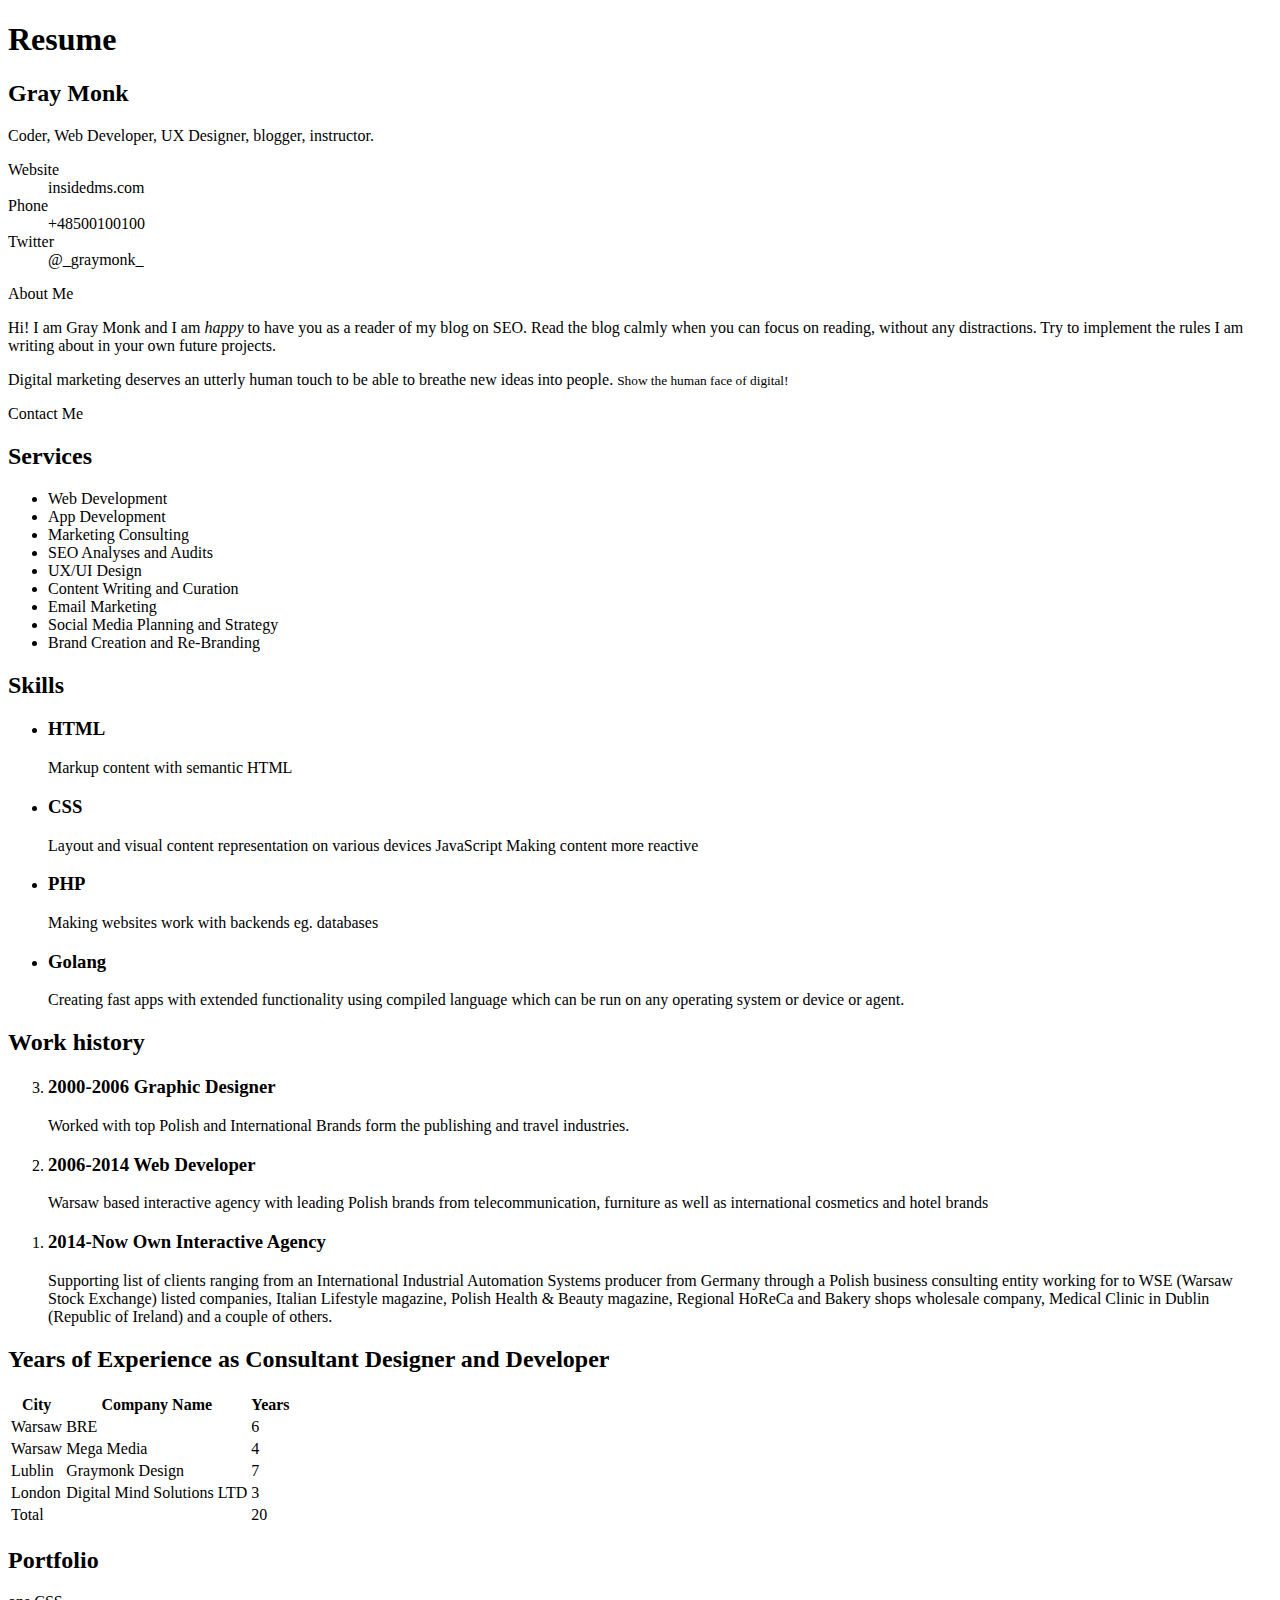
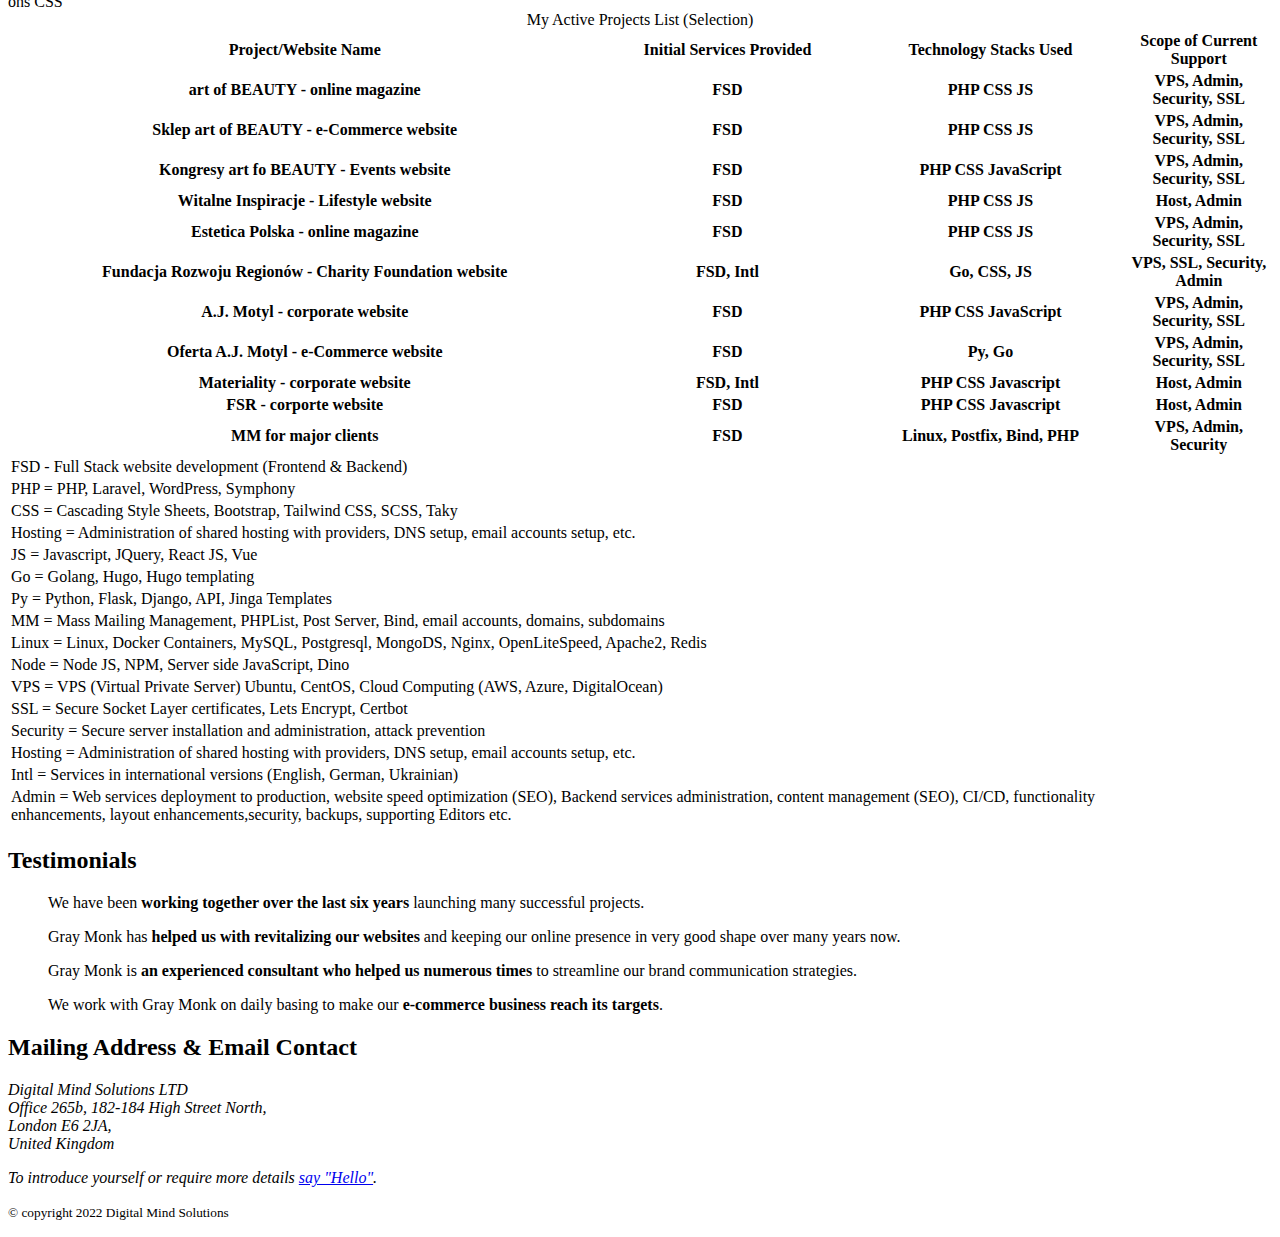
==== index.html @ bf6fc825 "final version of html-text section" ====
<!DOCTYPE html>
<html lang="en">

<head>
    <meta charset="UTF-8">
    <title>Gray Monk | Resume</title>
</head>

<body>
    <main>
        <h1>Resume</h1>
        <section>
            <h2>Gray Monk</h2>
            <p>
                Coder, Web Developer, UX Designer, blogger, instructor.
            </p>
            <dl>
                <dt>Website</dt>
                <dd>insidedms.com</dd>
                <dt>Phone</dt>
                <dd>+48500100100</dd>
                <dt>Twitter</dt>
                <dd>@_graymonk_</dd>
            </dl>
        </section>
        <article>
            <header>About Me</header>
            <p>
                Hi! I am Gray Monk and I am <em>happy</em> to have you as a reader of my blog on SEO. Read the blog
                calmly when
                you
                can
                focus on reading, without any distractions. Try to implement the rules I am writing about in your own
                future
                projects.
            </p>
            <aside>
                <p>
                    Digital marketing deserves an utterly human touch to be able to breathe new ideas into people.
                    <small>Show the human face of digital!</small>
                </p>
            </aside>
            <footer>
                Contact Me
            </footer>
        </article>
        <section>
            <h2>Services</h2>
            <ul>
                <li>Web Development</li>
                <li>App Development</li>
                <li>Marketing Consulting</li>
                <li>SEO Analyses and Audits</li>
                <li>UX/UI Design</li>
                <li>Content Writing and Curation</li>
                <li>Email Marketing</li>
                <li>Social Media Planning and Strategy</li>
                <li>Brand Creation and Re-Branding</li>
            </ul>
        </section>
        <section>
            <h2>Skills</h2>
            <ul>
                <li>
                    <h3>HTML</h3>
                    <p>Markup content with semantic HTML
                    </p>
                </li>
                <li>
                    <h3>CSS</h3>
                    <p>Layout and visual content representation on various devices
                        JavaScript
                        Making content more reactive</p>
                </li>
                <li>
                    <h3>PHP</h3>
                    <p>Making websites work with backends eg. databases
                    </p>
                </li>
                <li>
                    <h3>Golang</h3>
                    <p>Creating fast apps with extended functionality using compiled language which can be run on any
                        operating
                        system
                        or device or agent.
                    </p>
                </li>
            </ul>
        </section>
        <section>
            <h2>Work history</h2>
            <ol reversed>
                <li>
                    <h3><span>2000-2006</span> Graphic Designer</h3>
                    <p>Worked with top Polish and International Brands form the publishing and travel industries.</p>
                </li>
                <li>
                    <h3><span>2006-2014</span> Web Developer</h3>
                    <p>
                        Warsaw based interactive agency with leading Polish brands from telecommunication, furniture as
                        well
                        as
                        international cosmetics and hotel brands
                    </p>
                </li>
                <li>
                    <h3><span>2014-Now</span> Own Interactive Agency</h3>
                    <p>Supporting list of clients ranging from an International Industrial Automation Systems producer
                        from
                        Germany
                        through a Polish business consulting entity working for to WSE (Warsaw Stock Exchange) listed
                        companies,
                        Italian
                        Lifestyle magazine, Polish Health & Beauty magazine, Regional HoReCa and Bakery shops
                        wholesale company, Medical Clinic in Dublin (Republic of Ireland) and a couple of others.
                    </p>
                </li>
            </ol>
        </section>
        <section>
            <h2>Years of Experience as Consultant Designer and Developer</h2>
            <table>
                <thead>
                    <tr>
                        <th>City</th>
                        <th>Company Name</th>
                        <th>Years</th>
                    </tr>
                </thead>
                <tbody>
                    <tr>
                        <td>Warsaw</td>
                        <td>BRE</td>
                        <td>6</td>
                    </tr>
                    <tr>
                        <td>Warsaw</td>
                        <td>Mega Media</td>
                        <td>4</td>
                    </tr>
                    <tr>
                        <td>Lublin</td>
                        <td>Graymonk Design</td>
                        <td>7</td>
                    </tr>
                    <tr>
                        <td>London</td>
                        <td>Digital Mind Solutions LTD</td>
                        <td>3</td>
                    </tr>
                </tbody>
                <tfoot>
                    <tr>
                        <td colspan="2">Total</td>
                        <td>20</td>
                    </tr>
                </tfoot>
            </table>
        </section>
        <section>
            <h2>Portfolio</h2>
            <table>
                <caption>My Active Projects List (Selection)
                </caption>
                <thead>
                    <tr>
                        <th>Project/Website Name</th>
                        <th>Initial Services Provided</th>
                        <th>Technology Stacks Used</th>
                        <th>Scope of Current Support </th>
                    </tr>
                </thead>
                <tbody>
                    <tr>
                        <th>art of BEAUTY - online magazine</th>
                        <th>FSD</th>
                        <th>PHP CSS JS</th>
                        <th>VPS, Admin, Security, SSL</th>
                    </tr>
                    <tr>
                        <th>Sklep art of BEAUTY - e-Commerce website</th>
                        <th>FSD</th>
                        <th>PHP CSS JS</th>
                        <th>VPS, Admin, Security, SSL</th>
                    </tr>
                    <tr>
                        <th> Kongresy art fo BEAUTY - Events website</th>
                        <th>FSD</th>
                        <th>PHP CSS JavaScript</th>
                        <th>VPS, Admin, Security, SSL</th>
                    </tr>
                    <tr>
                        <th> Witalne Inspiracje - Lifestyle website</th>
                        <th>FSD</th>
                        <th>PHP CSS JS</th>
                        <th>Host, Admin</th>
                    </tr>
                    <tr>
                        <th>Estetica Polska - online magazine</th>
                        <th>FSD</th>
                        <th>PHP CSS JS</th>
                        <th>VPS, Admin, Security, SSL</th>
                    </tr>
                    <tr>
                        <th>Fundacja Rozwoju Regionów - Charity Foundation website</th>
                        <th>FSD, Intl</th>
                        <th>Go, CSS, JS</th>
                        <th>VPS, SSL, Security, Admin</th>
                    </tr>
                    <tr>
                        <th>A.J. Motyl - corporate website</th>
                        <th>FSD</th>
                        <th>PHP CSS JavaScript</th>
                        <th>VPS, Admin, Security, SSL</th>
                    </tr>
                    <tr>
                        <th>Oferta A.J. Motyl - e-Commerce website</th>
                        <th>FSD</th>
                        <th>Py, Go</th>
                        <th>VPS, Admin, Security, SSL</th>
                    </tr>
                    <tr>
                        <th>Materiality - corporate website </th>
                        <th>FSD, Intl</th>
                        <th>PHP CSS Javascript</th>
                        <th>Host, Admin</th>
                    </tr>
                    <tr>
                        <th>FSR - corporte website</th>
                        <th>FSD</th>
                        <th>PHP CSS Javascript</th>
                        <th>Host, Admin</th>
                    </tr>
                    <tr>
                        <th>MM for major clients </th>
                        <th>FSD</th>
                        <th>Linux, Postfix, Bind, PHP</th>
                        <th>VPS, Admin, Security</th>
                    </tr>
                </tbody>
                <tfoot>
                    <tr>
                        <td colspan="3">FSD - Full Stack website development (Frontend & Backend)</td>
                    </tr>
                    <tr>
                        <td colspan="3">PHP = PHP, Laravel, WordPress, Symphony</td>
                    </tr>
                    <tr>
                        <td colspan="3">CSS = Cascading Style Sheets, Bootstrap, Tailwind CSS, SCSS, Taky
                    <tr>
                        <td colspan="3">Hosting = Administration of shared hosting with providers, DNS setup, email
                            accounts setup, etc. </td>
                    </tr>ons CSS</td>
                    </tr>
                    <tr>
                        <td colspan="3">JS = Javascript, JQuery, React JS, Vue </td>
                    </tr>
                    <tr>
                        <td colspan="3">Go = Golang, Hugo, Hugo templating </td>
                    </tr>
                    <tr>
                        <td colspan="3">Py = Python, Flask, Django, API, Jinga Templates </td>
                    </tr>
                    <tr>
                        <td colspan="3">MM = Mass Mailing Management, PHPList, Post Server, Bind, email accounts,
                            domains,
                            subdomains</td>
                    </tr>
                    <tr>
                        <td colspan="3">Linux = Linux, Docker Containers, MySQL, Postgresql, MongoDS, Nginx,
                            OpenLiteSpeed,
                            Apache2,
                            Redis
                        </td>
                    </tr>
                    <tr>
                        <td colspan="3">Node = Node JS, NPM, Server side JavaScript, Dino</td>
                    </tr>
                    <tr>
                        <td colspan="3">VPS = VPS (Virtual Private Server) Ubuntu, CentOS, Cloud Computing (AWS, Azure,
                            DigitalOcean)</td>
                    </tr>
                    <tr>
                        <td colspan="3">SSL = Secure Socket Layer certificates, Lets Encrypt, Certbot</td>
                    </tr>
                    <tr>
                        <td colspan="3">Security = Secure server installation and administration, attack prevention</td>
                    </tr>
                    <tr>
                        <td colspan="3">Hosting = Administration of shared hosting with providers, DNS setup, email
                            accounts setup, etc. </td>
                    </tr>
                    <tr>
                        <td colspan="3">Intl = Services in international versions (English, German, Ukrainian) </td>
                    </tr>
                    <tr>
                        <td colspan="3">Admin = Web services deployment to production, website speed optimization (SEO),
                            Backend
                            services administration, content management (SEO),
                            CI/CD,
                            functionality enhancements, layout
                            enhancements,security, backups, supporting Editors etc.
                        </td>
                    </tr>
                </tfoot>
            </table>
        </section>
        </section>
        <section>
            <h2>Testimonials</h2>
            <blockquote>
                <p>We have been <strong>working together over the last six years</strong> launching many successful
                    projects.</p>
            </blockquote>
            <blockquote>
                <p>Gray Monk has <strong>helped us with revitalizing our websites</strong> and keeping our online
                    presence in very good
                    shape
                    over many years now.</p>
            </blockquote>
            <blockquote>
                <p>
                    Gray Monk is <strong>an experienced consultant who helped us numerous times</strong> to streamline
                    our brand
                    communication
                    strategies.
                </p>
            </blockquote>
            <blockquote>
                <p>We work with Gray Monk on daily basing to make our <strong>e-commerce business reach its
                        targets</strong>.</p>
            </blockquote>
        </section>
        <section>
            <h2>Mailing Address & Email Contact</h2>
            <address>
                <p>
                    Digital Mind Solutions LTD<br>
                    Office 265b, 182-184 High Street North,<br>
                    London E6 2JA,<br>
                    United Kingdom
                </p>
            </address>
        </section>
        <footer>
            <address>
                <p>
                    To introduce yourself or require more details
                    <a href="mailto:hello@insidedms.com">say "Hello"</a>.
                </p>
            </address>
            <p><small>© copyright 2022 Digital Mind Solutions</small></p>
        </footer>
    </main>

</body>

</html>
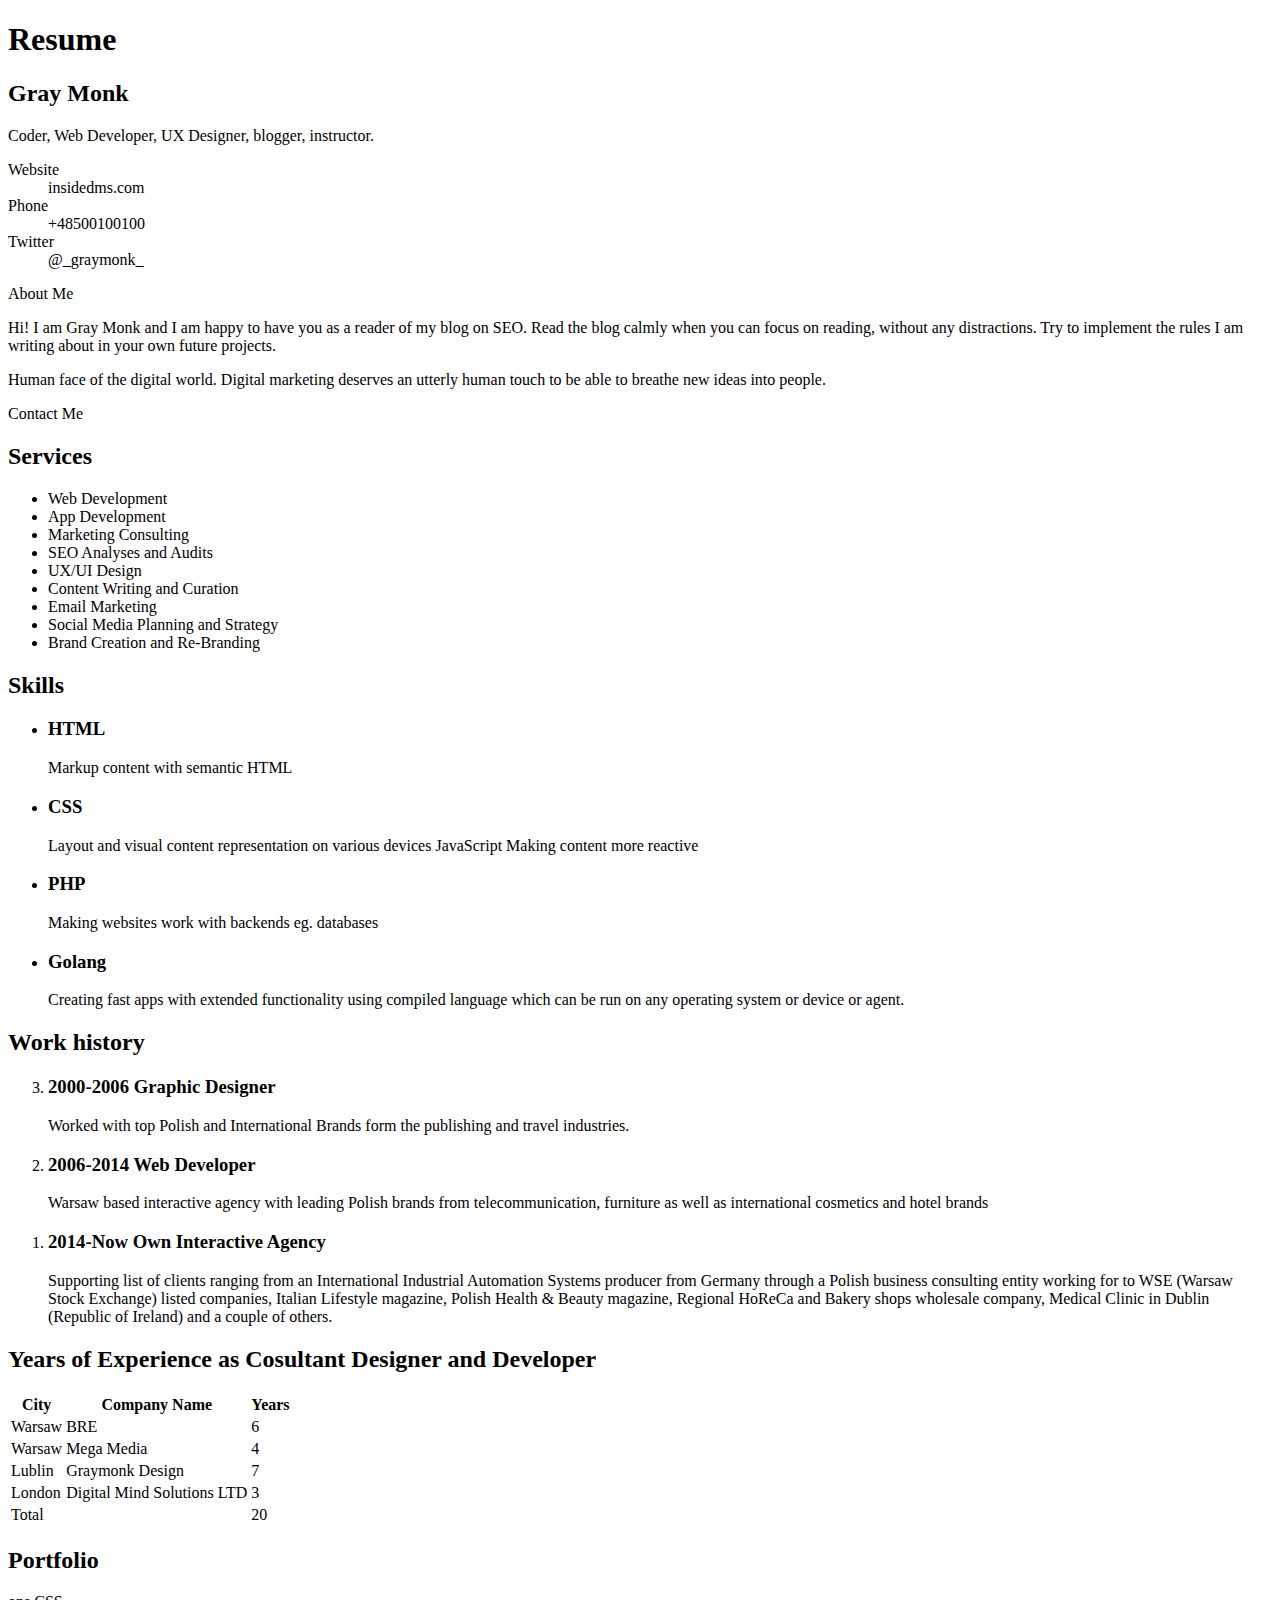
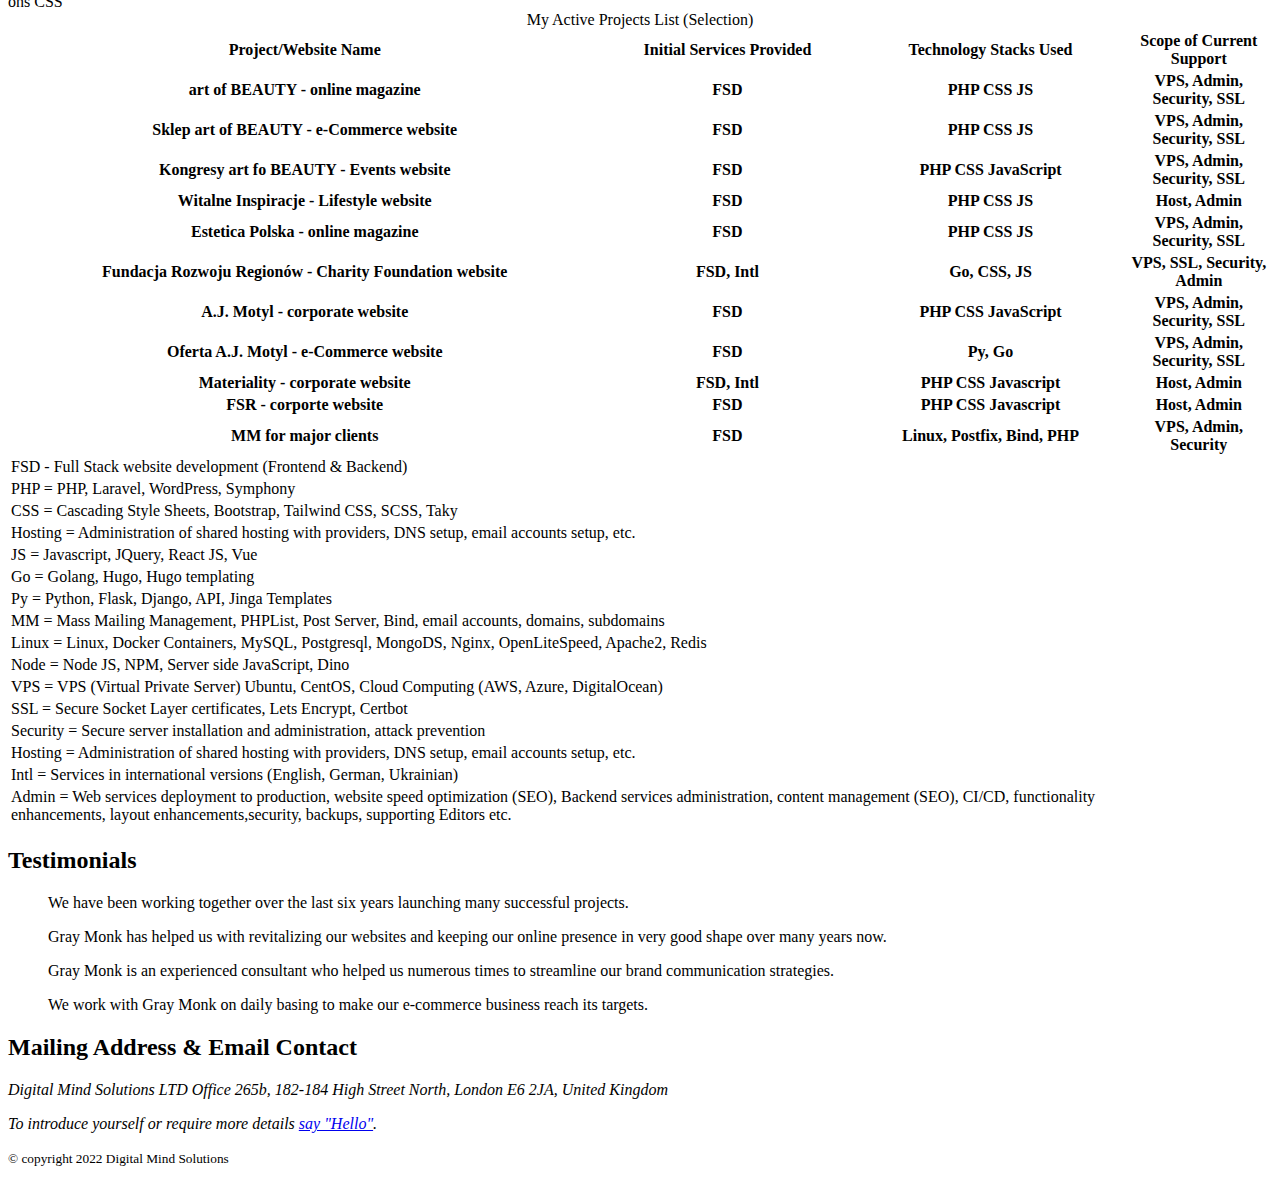
==== commit 1ce84b8d: "initial commit of browser-dom branch, all css removed" ====
--- a/index.html
+++ b/index.html
@@ -26,8 +26,7 @@
         <article>
             <header>About Me</header>
             <p>
-                Hi! I am Gray Monk and I am <em>happy</em> to have you as a reader of my blog on SEO. Read the blog
-                calmly when
+                Hi! I am Gray Monk and I am happy to have you as a reader of my blog on SEO. Read the blog calmly when
                 you
                 can
                 focus on reading, without any distractions. Try to implement the rules I am writing about in your own
@@ -36,8 +35,8 @@
             </p>
             <aside>
                 <p>
+                    Human face of the digital world.
                     Digital marketing deserves an utterly human touch to be able to breathe new ideas into people.
-                    <small>Show the human face of digital!</small>
                 </p>
             </aside>
             <footer>
@@ -118,7 +117,7 @@
             </ol>
         </section>
         <section>
-            <h2>Years of Experience as Consultant Designer and Developer</h2>
+            <h2>Years of Experience as Cosultant Designer and Developer</h2>
             <table>
                 <thead>
                     <tr>
@@ -309,35 +308,31 @@
         <section>
             <h2>Testimonials</h2>
             <blockquote>
-                <p>We have been <strong>working together over the last six years</strong> launching many successful
-                    projects.</p>
+                <p>We have been working together over the last six years launching many successful projects.</p>
             </blockquote>
             <blockquote>
-                <p>Gray Monk has <strong>helped us with revitalizing our websites</strong> and keeping our online
-                    presence in very good
+                <p>Gray Monk has helped us with revitalizing our websites and keeping our online presence in very good
                     shape
                     over many years now.</p>
             </blockquote>
             <blockquote>
                 <p>
-                    Gray Monk is <strong>an experienced consultant who helped us numerous times</strong> to streamline
-                    our brand
+                    Gray Monk is an experienced consultant who helped us numerous times to streamline our brand
                     communication
                     strategies.
                 </p>
             </blockquote>
             <blockquote>
-                <p>We work with Gray Monk on daily basing to make our <strong>e-commerce business reach its
-                        targets</strong>.</p>
+                <p>We work with Gray Monk on daily basing to make our e-commerce business reach its targets.</p>
             </blockquote>
         </section>
         <section>
             <h2>Mailing Address & Email Contact</h2>
             <address>
                 <p>
-                    Digital Mind Solutions LTD<br>
-                    Office 265b, 182-184 High Street North,<br>
-                    London E6 2JA,<br>
+                    Digital Mind Solutions LTD
+                    Office 265b, 182-184 High Street North,
+                    London E6 2JA,
                     United Kingdom
                 </p>
             </address>
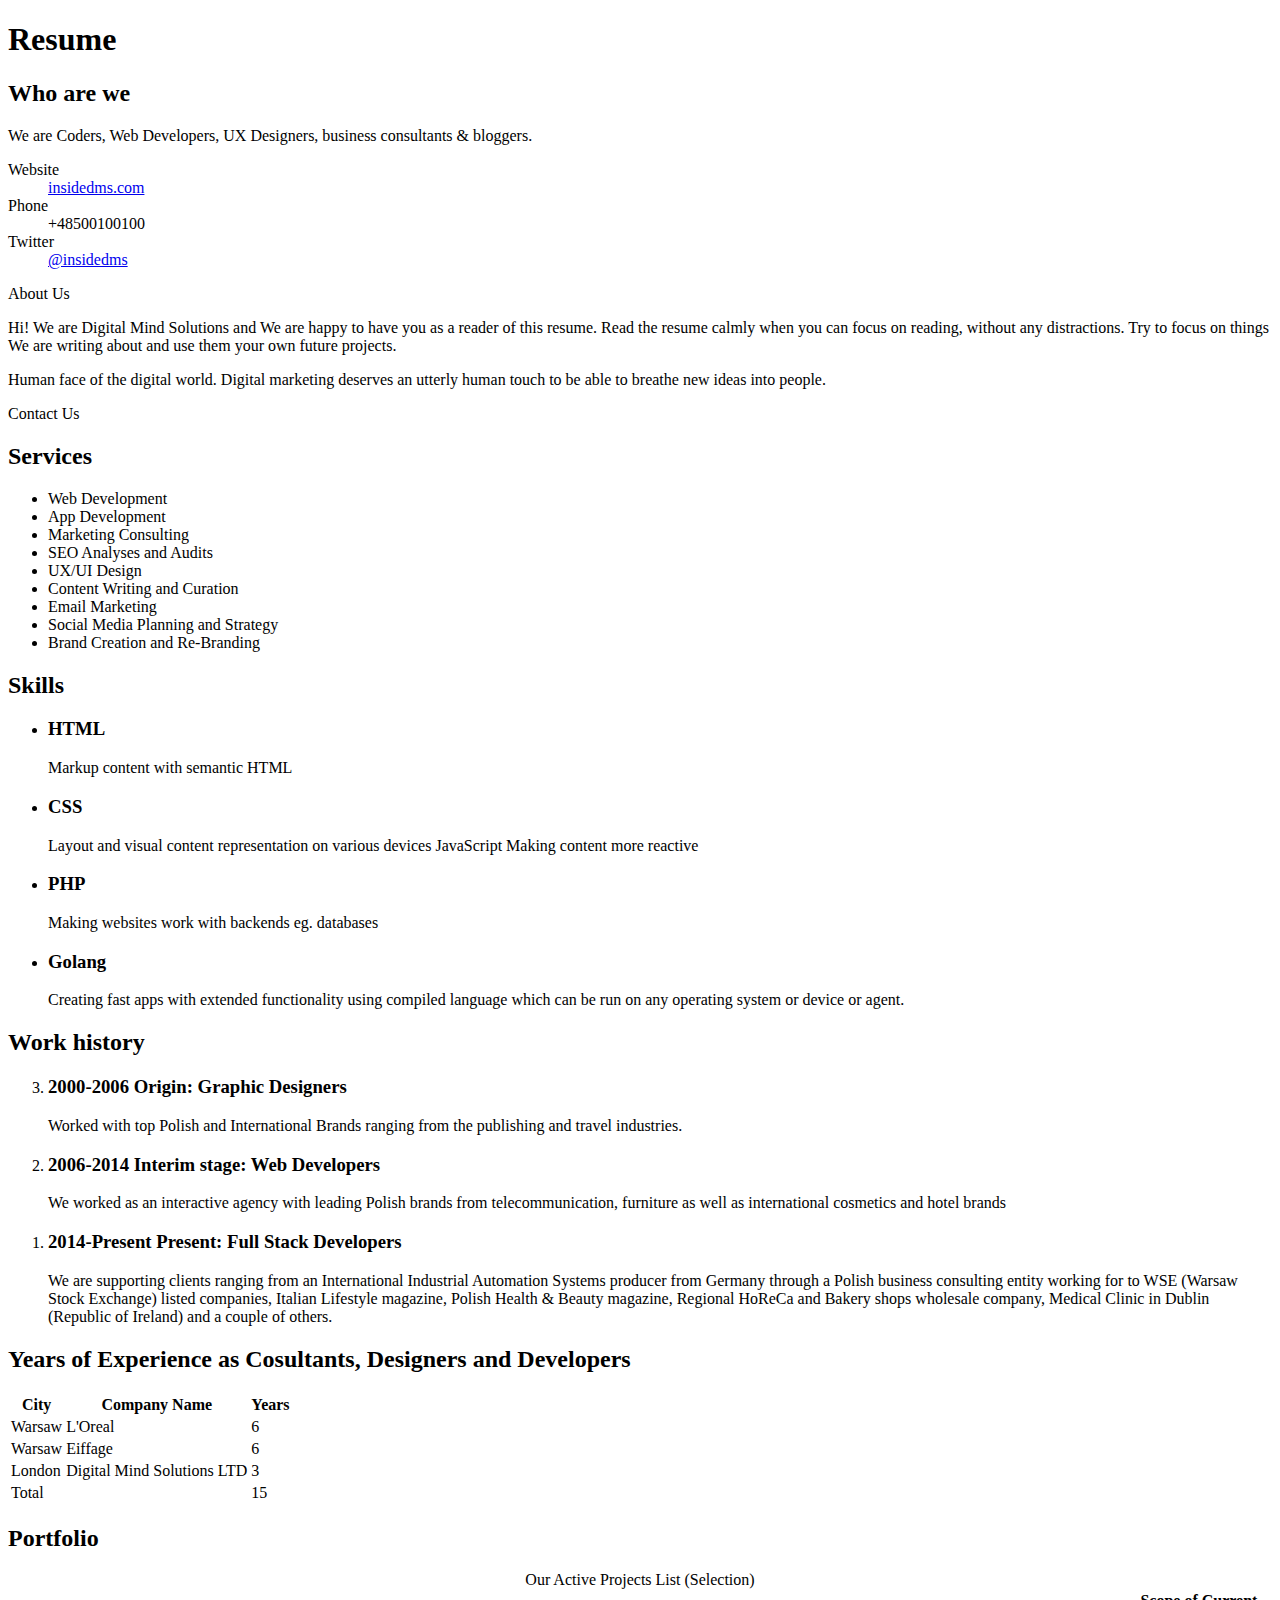
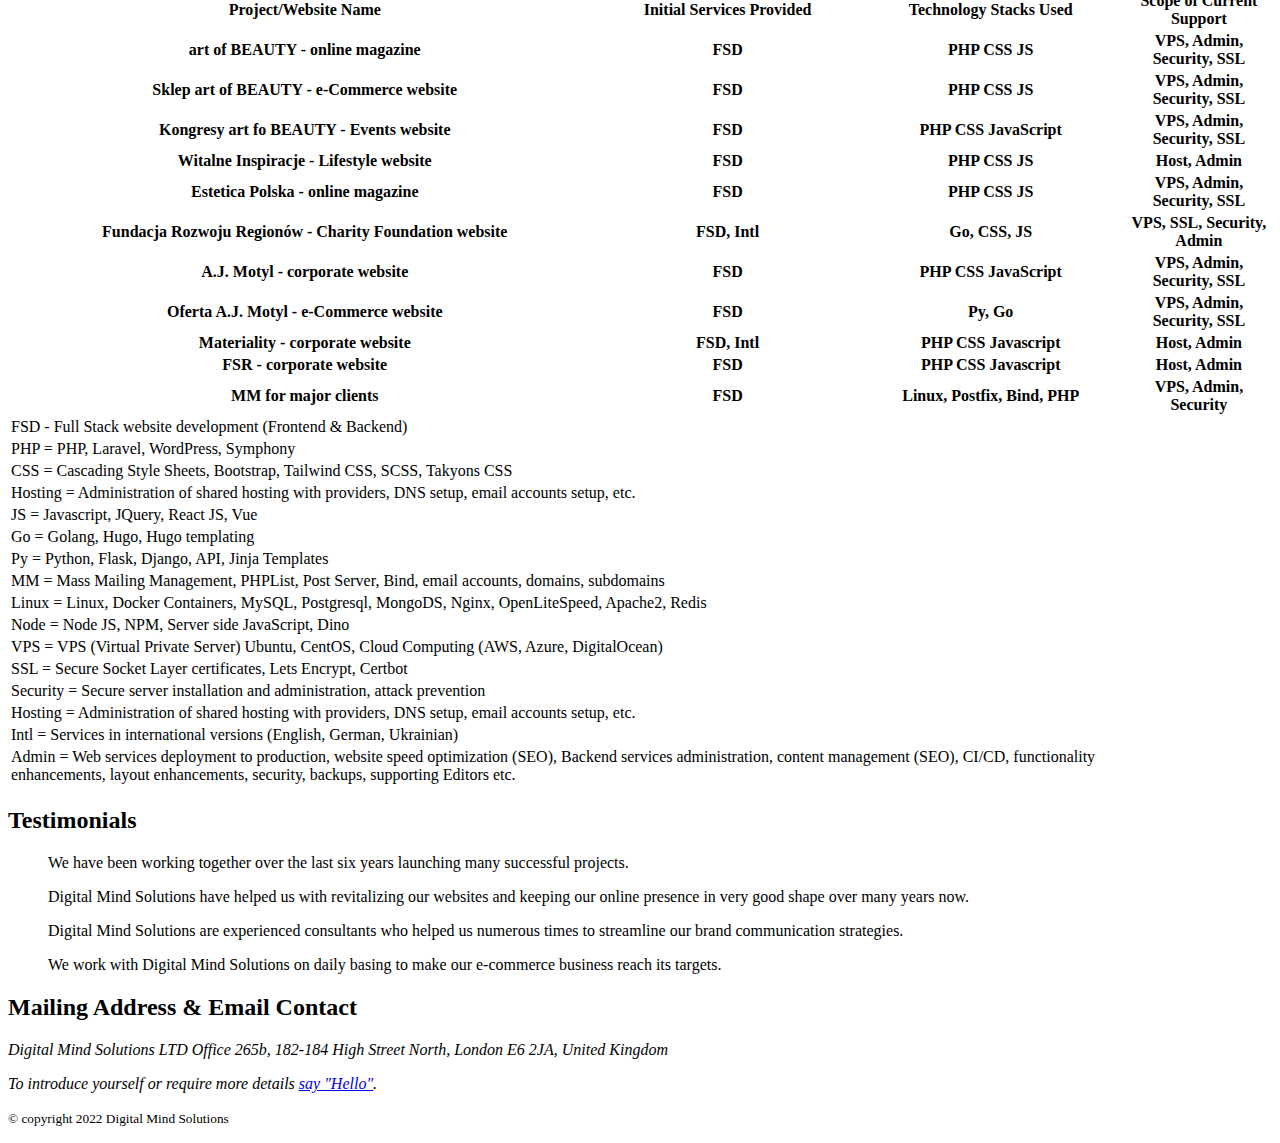
==== commit a5d03c2c: "chnged resume title and content to adjust to DMS data" ====
--- a/index.html
+++ b/index.html
@@ -3,33 +3,35 @@
 
 <head>
     <meta charset="UTF-8">
-    <title>Gray Monk | Resume</title>
+    <title>Digital Mind Solutions | Resume</title>
 </head>
 
 <body>
     <main>
         <h1>Resume</h1>
         <section>
-            <h2>Gray Monk</h2>
+            <h2>Who are we</h2>
             <p>
-                Coder, Web Developer, UX Designer, blogger, instructor.
+                We are Coders, Web Developers, UX Designers, business consultants & bloggers.
             </p>
             <dl>
                 <dt>Website</dt>
-                <dd>insidedms.com</dd>
+                <dd><a href="https://insidedms.com/">insidedms.com</a></dd>
                 <dt>Phone</dt>
                 <dd>+48500100100</dd>
                 <dt>Twitter</dt>
-                <dd>@_graymonk_</dd>
+                <dd><a href="https://twitter.com/insidedms">@insidedms</a></dd>
             </dl>
         </section>
         <article>
-            <header>About Me</header>
+            <header>About Us</header>
             <p>
-                Hi! I am Gray Monk and I am happy to have you as a reader of my blog on SEO. Read the blog calmly when
+                Hi! We are Digital Mind Solutions and We are happy to have you as a reader of this resume. Read the
+                resume calmly when
                 you
                 can
-                focus on reading, without any distractions. Try to implement the rules I am writing about in your own
+                focus on reading, without any distractions. Try to focus on things We are writing about and use them
+                your own
                 future
                 projects.
             </p>
@@ -40,7 +42,7 @@
                 </p>
             </aside>
             <footer>
-                Contact Me
+                Contact Us
             </footer>
         </article>
         <section>
@@ -90,21 +92,23 @@
             <h2>Work history</h2>
             <ol reversed>
                 <li>
-                    <h3><span>2000-2006</span> Graphic Designer</h3>
-                    <p>Worked with top Polish and International Brands form the publishing and travel industries.</p>
-                </li>
-                <li>
-                    <h3><span>2006-2014</span> Web Developer</h3>
+                    <h3><span>2000-2006</span> Origin: Graphic Designers</h3>
+                    <p>Worked with top Polish and International Brands ranging from the publishing and travel
+                        industries.</p>
+                </li>
+                <li>
+                    <h3><span>2006-2014</span> Interim stage: Web Developers</h3>
                     <p>
-                        Warsaw based interactive agency with leading Polish brands from telecommunication, furniture as
+                        We worked as an interactive agency with leading Polish brands from telecommunication, furniture
+                        as
                         well
                         as
                         international cosmetics and hotel brands
                     </p>
                 </li>
                 <li>
-                    <h3><span>2014-Now</span> Own Interactive Agency</h3>
-                    <p>Supporting list of clients ranging from an International Industrial Automation Systems producer
+                    <h3><span>2014-Present</span> Present: Full Stack Developers</h3>
+                    <p>We are supporting clients ranging from an International Industrial Automation Systems producer
                         from
                         Germany
                         through a Polish business consulting entity working for to WSE (Warsaw Stock Exchange) listed
@@ -117,7 +121,7 @@
             </ol>
         </section>
         <section>
-            <h2>Years of Experience as Cosultant Designer and Developer</h2>
+            <h2>Years of Experience as Cosultants, Designers and Developers</h2>
             <table>
                 <thead>
                     <tr>
@@ -129,18 +133,13 @@
                 <tbody>
                     <tr>
                         <td>Warsaw</td>
-                        <td>BRE</td>
+                        <td>L'Oreal</td>
                         <td>6</td>
                     </tr>
                     <tr>
                         <td>Warsaw</td>
-                        <td>Mega Media</td>
-                        <td>4</td>
-                    </tr>
-                    <tr>
-                        <td>Lublin</td>
-                        <td>Graymonk Design</td>
-                        <td>7</td>
+                        <td>Eiffage</td>
+                        <td>6</td>
                     </tr>
                     <tr>
                         <td>London</td>
@@ -151,7 +150,7 @@
                 <tfoot>
                     <tr>
                         <td colspan="2">Total</td>
-                        <td>20</td>
+                        <td>15</td>
                     </tr>
                 </tfoot>
             </table>
@@ -159,7 +158,7 @@
         <section>
             <h2>Portfolio</h2>
             <table>
-                <caption>My Active Projects List (Selection)
+                <caption>Our Active Projects List (Selection)
                 </caption>
                 <thead>
                     <tr>
@@ -225,7 +224,7 @@
                         <th>Host, Admin</th>
                     </tr>
                     <tr>
-                        <th>FSR - corporte website</th>
+                        <th>FSR - corporate website</th>
                         <th>FSD</th>
                         <th>PHP CSS Javascript</th>
                         <th>Host, Admin</th>
@@ -245,11 +244,12 @@
                         <td colspan="3">PHP = PHP, Laravel, WordPress, Symphony</td>
                     </tr>
                     <tr>
-                        <td colspan="3">CSS = Cascading Style Sheets, Bootstrap, Tailwind CSS, SCSS, Taky
+                        <td colspan="3">CSS = Cascading Style Sheets, Bootstrap, Tailwind CSS, SCSS, Takyons CSS
                     <tr>
                         <td colspan="3">Hosting = Administration of shared hosting with providers, DNS setup, email
                             accounts setup, etc. </td>
-                    </tr>ons CSS</td>
+                    </tr>
+                    </td>
                     </tr>
                     <tr>
                         <td colspan="3">JS = Javascript, JQuery, React JS, Vue </td>
@@ -258,7 +258,7 @@
                         <td colspan="3">Go = Golang, Hugo, Hugo templating </td>
                     </tr>
                     <tr>
-                        <td colspan="3">Py = Python, Flask, Django, API, Jinga Templates </td>
+                        <td colspan="3">Py = Python, Flask, Django, API, Jinja Templates </td>
                     </tr>
                     <tr>
                         <td colspan="3">MM = Mass Mailing Management, PHPList, Post Server, Bind, email accounts,
@@ -298,7 +298,7 @@
                             services administration, content management (SEO),
                             CI/CD,
                             functionality enhancements, layout
-                            enhancements,security, backups, supporting Editors etc.
+                            enhancements, security, backups, supporting Editors etc.
                         </td>
                     </tr>
                 </tfoot>
@@ -311,19 +311,22 @@
                 <p>We have been working together over the last six years launching many successful projects.</p>
             </blockquote>
             <blockquote>
-                <p>Gray Monk has helped us with revitalizing our websites and keeping our online presence in very good
+                <p>Digital Mind Solutions have helped us with revitalizing our websites and keeping our online presence
+                    in very good
                     shape
                     over many years now.</p>
             </blockquote>
             <blockquote>
                 <p>
-                    Gray Monk is an experienced consultant who helped us numerous times to streamline our brand
+                    Digital Mind Solutions are experienced consultants who helped us numerous times to streamline our
+                    brand
                     communication
                     strategies.
                 </p>
             </blockquote>
             <blockquote>
-                <p>We work with Gray Monk on daily basing to make our e-commerce business reach its targets.</p>
+                <p>We work with Digital Mind Solutions on daily basing to make our e-commerce business reach its
+                    targets.</p>
             </blockquote>
         </section>
         <section>
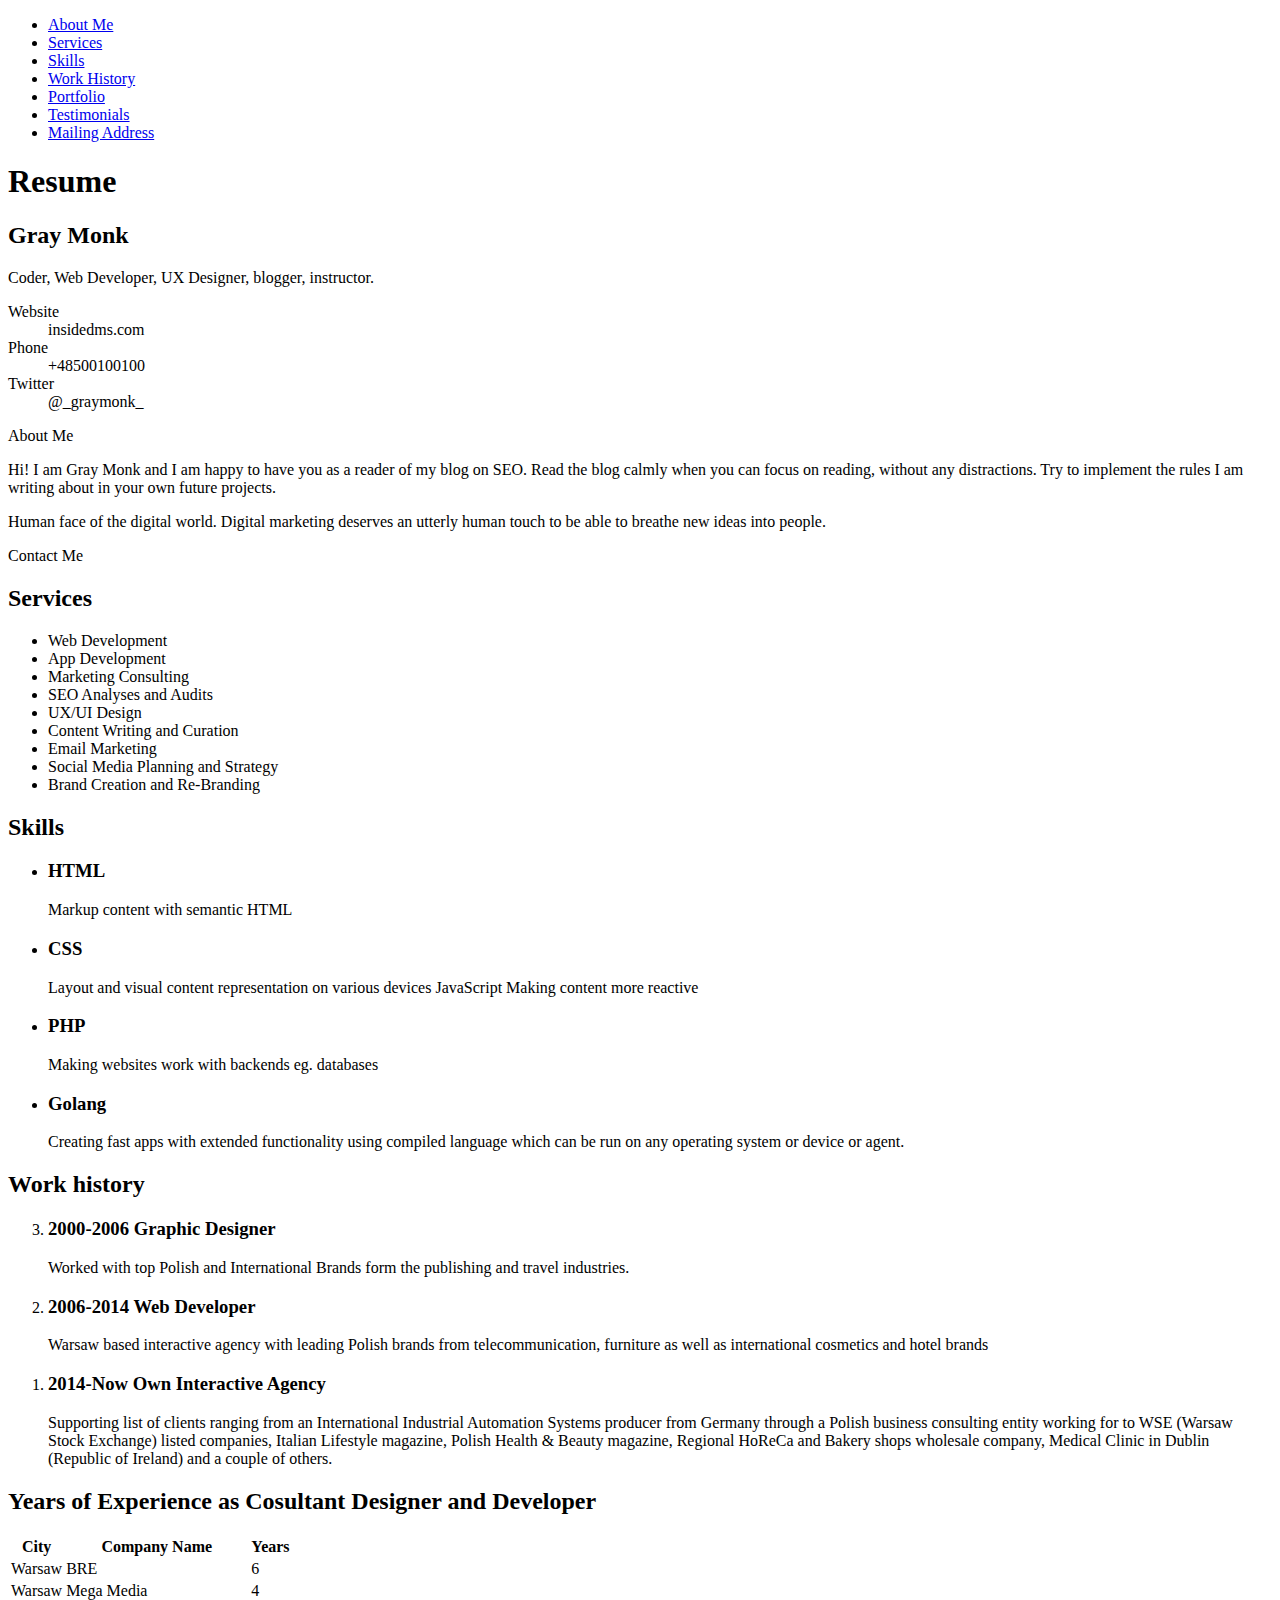
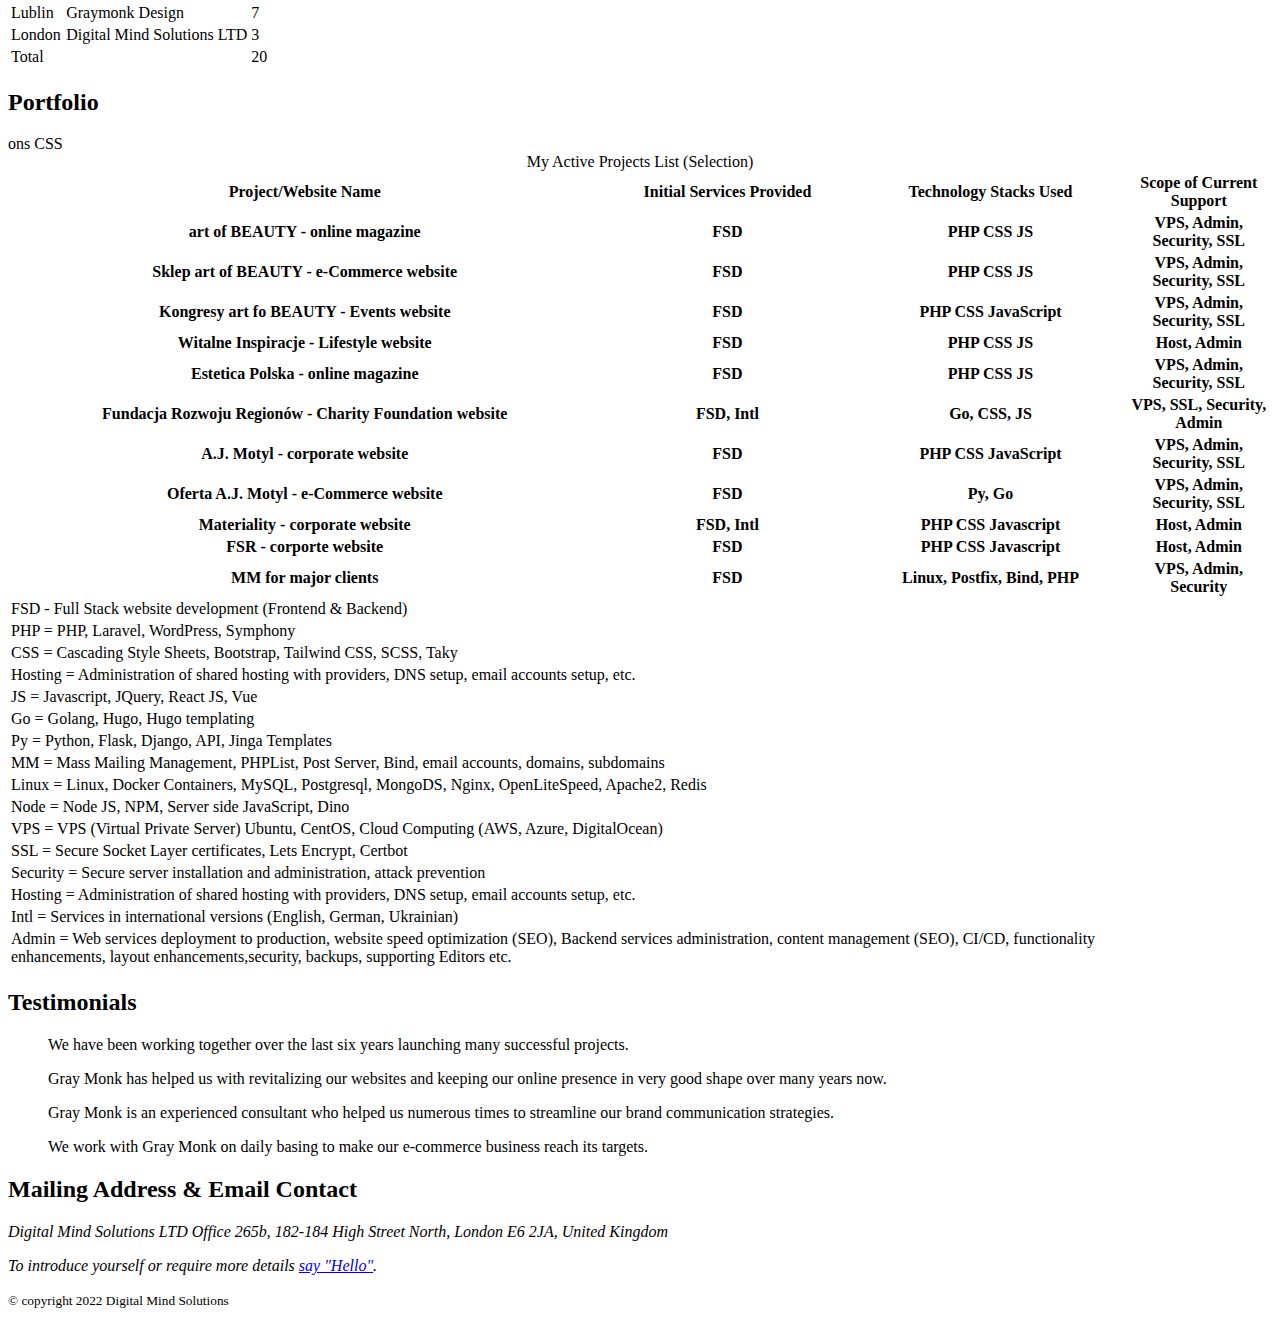
==== commit 52ffb667: "nav element added with anchor tags" ====
--- a/index.html
+++ b/index.html
@@ -3,35 +3,46 @@
 
 <head>
     <meta charset="UTF-8">
-    <title>Digital Mind Solutions | Resume</title>
+    <title>Gray Monk | Resume</title>
+    <!-- <link rel="stylesheet" href="/assets/css/reset.css">
+    <link rel="stylesheet" href="/assets/css/style.css"> -->
 </head>
 
 <body>
+    <nav>
+        <ul>
+            <li><a href="#aboutme">About Me</a></li>
+            <li><a href="#services">Services</a></li>
+            <li><a href="#skills">Skills</a></li>
+            <li><a href="#workhistory">Work History</a></li>
+            <li><a href="#portfolio">Portfolio</a></li>
+            <li><a href="#testimonials">Testimonials</a></li>
+            <li><a href="#mailingaddress">Mailing Address</a></li>
+        </ul>
+    </nav>
     <main>
         <h1>Resume</h1>
         <section>
-            <h2>Who are we</h2>
+            <h2>Gray Monk</h2>
             <p>
-                We are Coders, Web Developers, UX Designers, business consultants & bloggers.
+                Coder, Web Developer, UX Designer, blogger, instructor.
             </p>
             <dl>
                 <dt>Website</dt>
-                <dd><a href="https://insidedms.com/">insidedms.com</a></dd>
+                <dd>insidedms.com</dd>
                 <dt>Phone</dt>
                 <dd>+48500100100</dd>
                 <dt>Twitter</dt>
-                <dd><a href="https://twitter.com/insidedms">@insidedms</a></dd>
+                <dd>@_graymonk_</dd>
             </dl>
         </section>
-        <article>
-            <header>About Us</header>
+        <article id="aboutme">
+            <header>About Me</header>
             <p>
-                Hi! We are Digital Mind Solutions and We are happy to have you as a reader of this resume. Read the
-                resume calmly when
+                Hi! I am Gray Monk and I am happy to have you as a reader of my blog on SEO. Read the blog calmly when
                 you
                 can
-                focus on reading, without any distractions. Try to focus on things We are writing about and use them
-                your own
+                focus on reading, without any distractions. Try to implement the rules I am writing about in your own
                 future
                 projects.
             </p>
@@ -42,10 +53,10 @@
                 </p>
             </aside>
             <footer>
-                Contact Us
+                Contact Me
             </footer>
         </article>
-        <section>
+        <section id="services">
             <h2>Services</h2>
             <ul>
                 <li>Web Development</li>
@@ -59,7 +70,7 @@
                 <li>Brand Creation and Re-Branding</li>
             </ul>
         </section>
-        <section>
+        <section id="skills">
             <h2>Skills</h2>
             <ul>
                 <li>
@@ -88,27 +99,25 @@
                 </li>
             </ul>
         </section>
-        <section>
+        <section id="workhistory">
             <h2>Work history</h2>
             <ol reversed>
                 <li>
-                    <h3><span>2000-2006</span> Origin: Graphic Designers</h3>
-                    <p>Worked with top Polish and International Brands ranging from the publishing and travel
-                        industries.</p>
-                </li>
-                <li>
-                    <h3><span>2006-2014</span> Interim stage: Web Developers</h3>
+                    <h3><span>2000-2006</span> Graphic Designer</h3>
+                    <p>Worked with top Polish and International Brands form the publishing and travel industries.</p>
+                </li>
+                <li>
+                    <h3><span>2006-2014</span> Web Developer</h3>
                     <p>
-                        We worked as an interactive agency with leading Polish brands from telecommunication, furniture
-                        as
+                        Warsaw based interactive agency with leading Polish brands from telecommunication, furniture as
                         well
                         as
                         international cosmetics and hotel brands
                     </p>
                 </li>
                 <li>
-                    <h3><span>2014-Present</span> Present: Full Stack Developers</h3>
-                    <p>We are supporting clients ranging from an International Industrial Automation Systems producer
+                    <h3><span>2014-Now</span> Own Interactive Agency</h3>
+                    <p>Supporting list of clients ranging from an International Industrial Automation Systems producer
                         from
                         Germany
                         through a Polish business consulting entity working for to WSE (Warsaw Stock Exchange) listed
@@ -121,7 +130,7 @@
             </ol>
         </section>
         <section>
-            <h2>Years of Experience as Cosultants, Designers and Developers</h2>
+            <h2>Years of Experience as Cosultant Designer and Developer</h2>
             <table>
                 <thead>
                     <tr>
@@ -133,13 +142,18 @@
                 <tbody>
                     <tr>
                         <td>Warsaw</td>
-                        <td>L'Oreal</td>
+                        <td>BRE</td>
                         <td>6</td>
                     </tr>
                     <tr>
                         <td>Warsaw</td>
-                        <td>Eiffage</td>
-                        <td>6</td>
+                        <td>Mega Media</td>
+                        <td>4</td>
+                    </tr>
+                    <tr>
+                        <td>Lublin</td>
+                        <td>Graymonk Design</td>
+                        <td>7</td>
                     </tr>
                     <tr>
                         <td>London</td>
@@ -150,15 +164,15 @@
                 <tfoot>
                     <tr>
                         <td colspan="2">Total</td>
-                        <td>15</td>
+                        <td>20</td>
                     </tr>
                 </tfoot>
             </table>
         </section>
-        <section>
+        <section id="portfolio">
             <h2>Portfolio</h2>
             <table>
-                <caption>Our Active Projects List (Selection)
+                <caption>My Active Projects List (Selection)
                 </caption>
                 <thead>
                     <tr>
@@ -224,7 +238,7 @@
                         <th>Host, Admin</th>
                     </tr>
                     <tr>
-                        <th>FSR - corporate website</th>
+                        <th>FSR - corporte website</th>
                         <th>FSD</th>
                         <th>PHP CSS Javascript</th>
                         <th>Host, Admin</th>
@@ -244,12 +258,11 @@
                         <td colspan="3">PHP = PHP, Laravel, WordPress, Symphony</td>
                     </tr>
                     <tr>
-                        <td colspan="3">CSS = Cascading Style Sheets, Bootstrap, Tailwind CSS, SCSS, Takyons CSS
+                        <td colspan="3">CSS = Cascading Style Sheets, Bootstrap, Tailwind CSS, SCSS, Taky
                     <tr>
                         <td colspan="3">Hosting = Administration of shared hosting with providers, DNS setup, email
                             accounts setup, etc. </td>
-                    </tr>
-                    </td>
+                    </tr>ons CSS</td>
                     </tr>
                     <tr>
                         <td colspan="3">JS = Javascript, JQuery, React JS, Vue </td>
@@ -258,7 +271,7 @@
                         <td colspan="3">Go = Golang, Hugo, Hugo templating </td>
                     </tr>
                     <tr>
-                        <td colspan="3">Py = Python, Flask, Django, API, Jinja Templates </td>
+                        <td colspan="3">Py = Python, Flask, Django, API, Jinga Templates </td>
                     </tr>
                     <tr>
                         <td colspan="3">MM = Mass Mailing Management, PHPList, Post Server, Bind, email accounts,
@@ -298,38 +311,35 @@
                             services administration, content management (SEO),
                             CI/CD,
                             functionality enhancements, layout
-                            enhancements, security, backups, supporting Editors etc.
+                            enhancements,security, backups, supporting Editors etc.
                         </td>
                     </tr>
                 </tfoot>
             </table>
         </section>
         </section>
-        <section>
+        <section id="testimonials">
             <h2>Testimonials</h2>
             <blockquote>
                 <p>We have been working together over the last six years launching many successful projects.</p>
             </blockquote>
             <blockquote>
-                <p>Digital Mind Solutions have helped us with revitalizing our websites and keeping our online presence
-                    in very good
+                <p>Gray Monk has helped us with revitalizing our websites and keeping our online presence in very good
                     shape
                     over many years now.</p>
             </blockquote>
             <blockquote>
                 <p>
-                    Digital Mind Solutions are experienced consultants who helped us numerous times to streamline our
-                    brand
+                    Gray Monk is an experienced consultant who helped us numerous times to streamline our brand
                     communication
                     strategies.
                 </p>
             </blockquote>
             <blockquote>
-                <p>We work with Digital Mind Solutions on daily basing to make our e-commerce business reach its
-                    targets.</p>
+                <p>We work with Gray Monk on daily basing to make our e-commerce business reach its targets.</p>
             </blockquote>
         </section>
-        <section>
+        <section id="mailingaddress">
             <h2>Mailing Address & Email Contact</h2>
             <address>
                 <p>
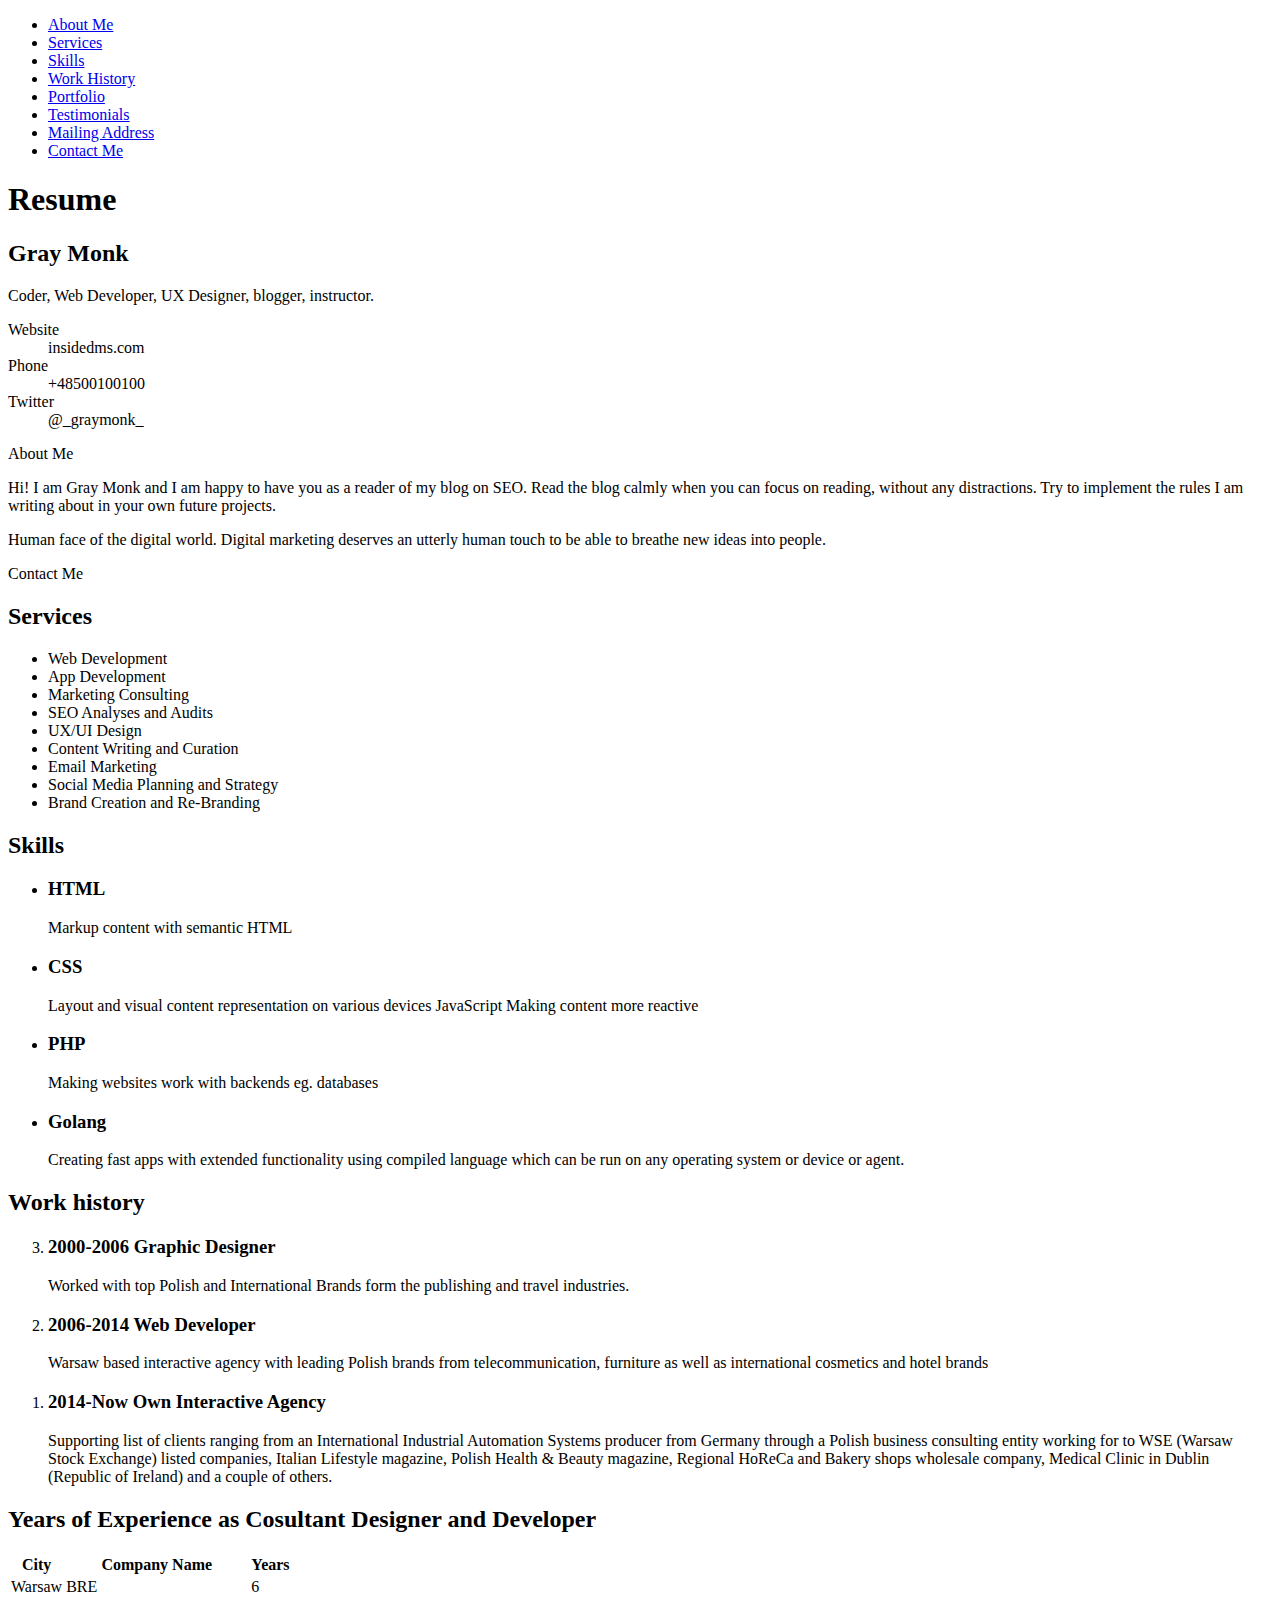
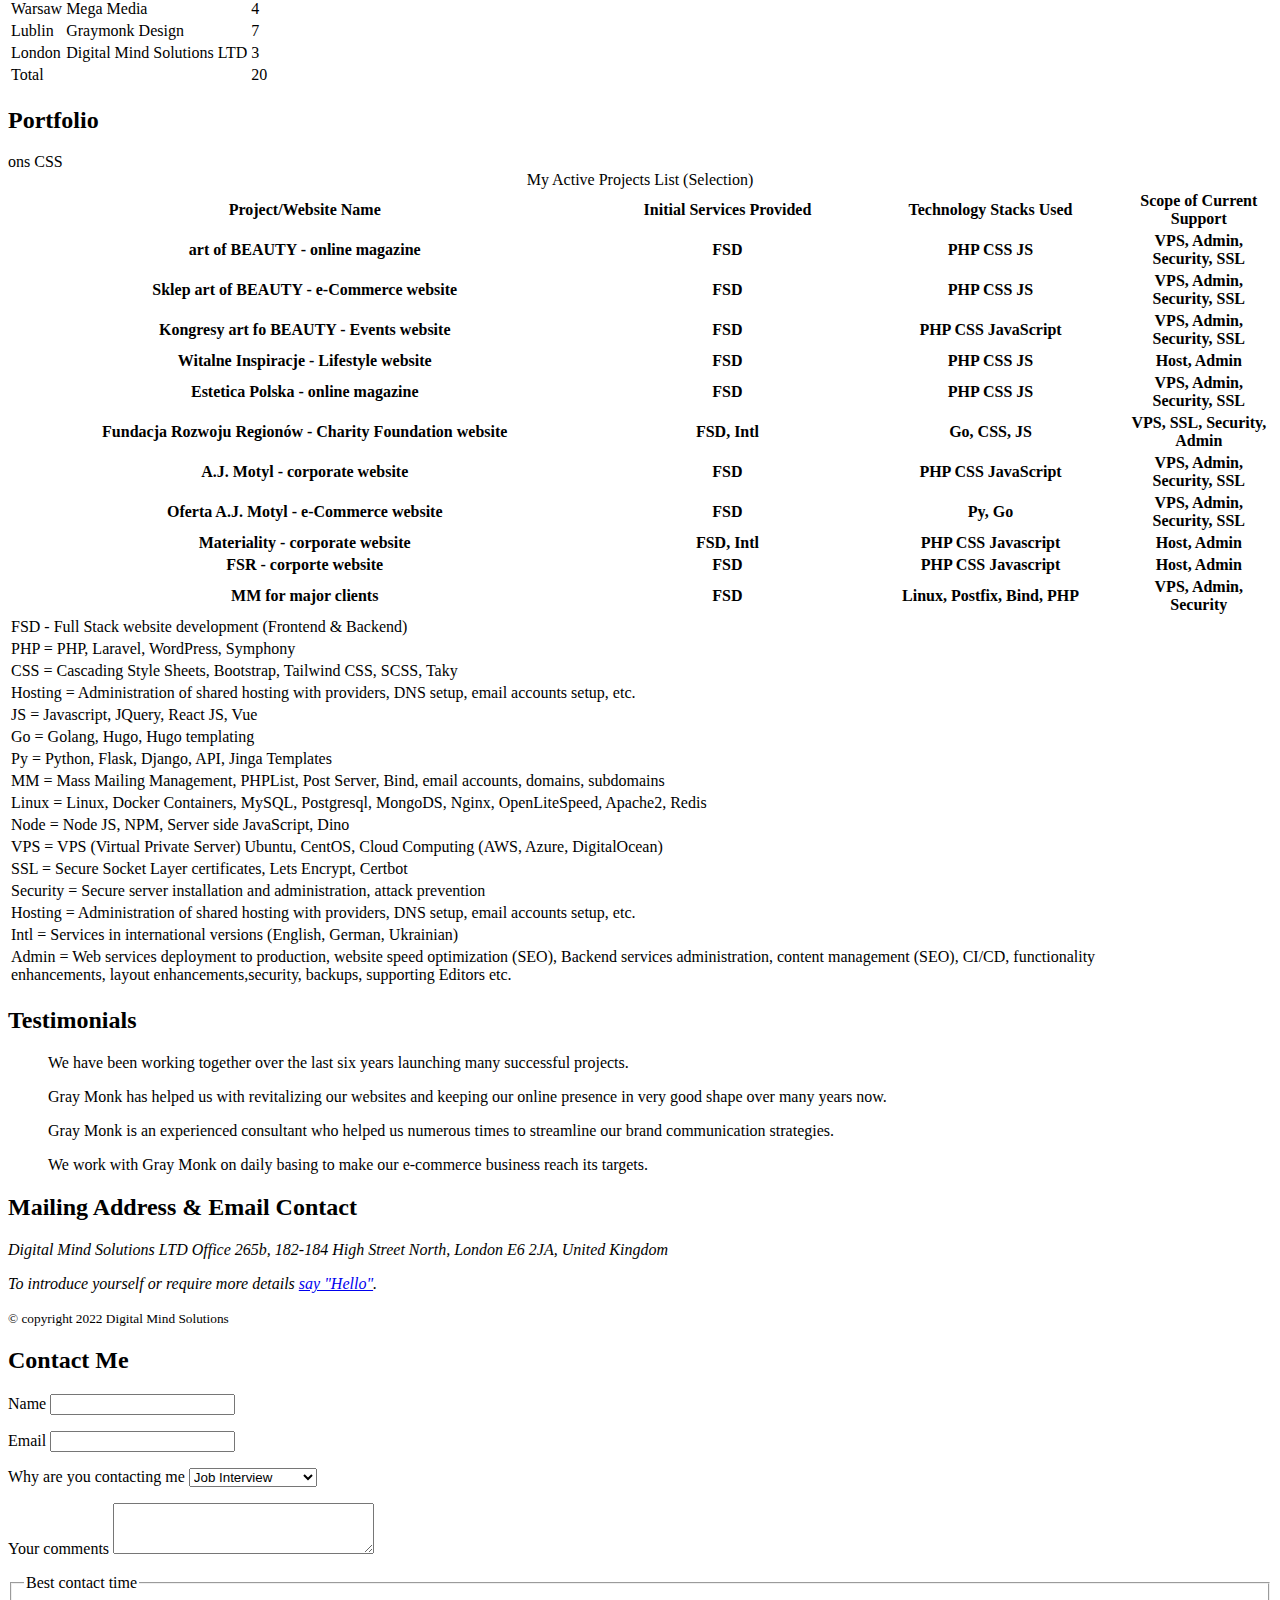
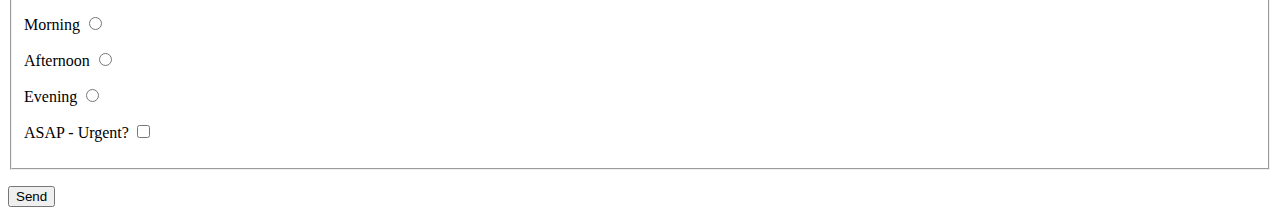
==== commit 934d7d91: "contact me form with radio w couple of fields like select radio buttons and checkbox" ====
--- a/index.html
+++ b/index.html
@@ -18,6 +18,7 @@
             <li><a href="#portfolio">Portfolio</a></li>
             <li><a href="#testimonials">Testimonials</a></li>
             <li><a href="#mailingaddress">Mailing Address</a></li>
+            <li><a href="#contactme">Contact Me</a></li>
         </ul>
     </nav>
     <main>
@@ -359,6 +360,58 @@
             </address>
             <p><small>© copyright 2022 Digital Mind Solutions</small></p>
         </footer>
+        <section id="contactme">
+            <h2>Contact Me</h2>
+            <form action="dosometing.html" method="POST">
+                <p>
+                    <label for="name">
+                        Name
+                        <input type="text" id="name" name="name" autocomplete="off" required>
+                    </label>
+                </p>
+                <p>
+                    <label for="email">
+                        Email
+                        <input type="email" id="email" name="email">
+                    </label>
+                </p>
+
+                <p>
+                    <label for="whycontacting">Why are you contacting me</label>
+                    <select name="whycontacting" id="whycontacting">
+                        <option value="jobinterview">Job Interview</option>
+                        <option value="needcontractor">Need a developer</option>
+                    </select>
+                </p>
+                <p>
+                    <label for="comments">Your comments</label>
+                    <textarea name="comments" id="comments" cols="30" rows="3"></textarea>
+                </p>
+                <fieldset>
+                    <legend>Best contact time</legend>
+                    <p>
+                        <label for="contacttime1">Morning</label>
+                        <input type="radio" id="contacttime1" name="contacttime" value="morning">
+                    </p>
+                    <p>
+                        <label for="contacttime2">Afternoon</label>
+                        <input type="radio" id="contacttime2" name="contacttime" value="afternoon">
+                    </p>
+                    <p>
+                        <label for="contacttime3">Evening</label>
+                        <input type="radio" id="contacttime3" name="contacttime" value="evening">
+                    </p>
+                    <p>
+                        <label for="asap">ASAP - Urgent?</label>
+                        <input type="checkbox" id="asap" name="asap">
+                    </p>
+                </fieldset>
+                <p>
+                    <button type="submit">Send</button>
+                </p>
+
+            </form>
+        </section>
     </main>
 
 </body>
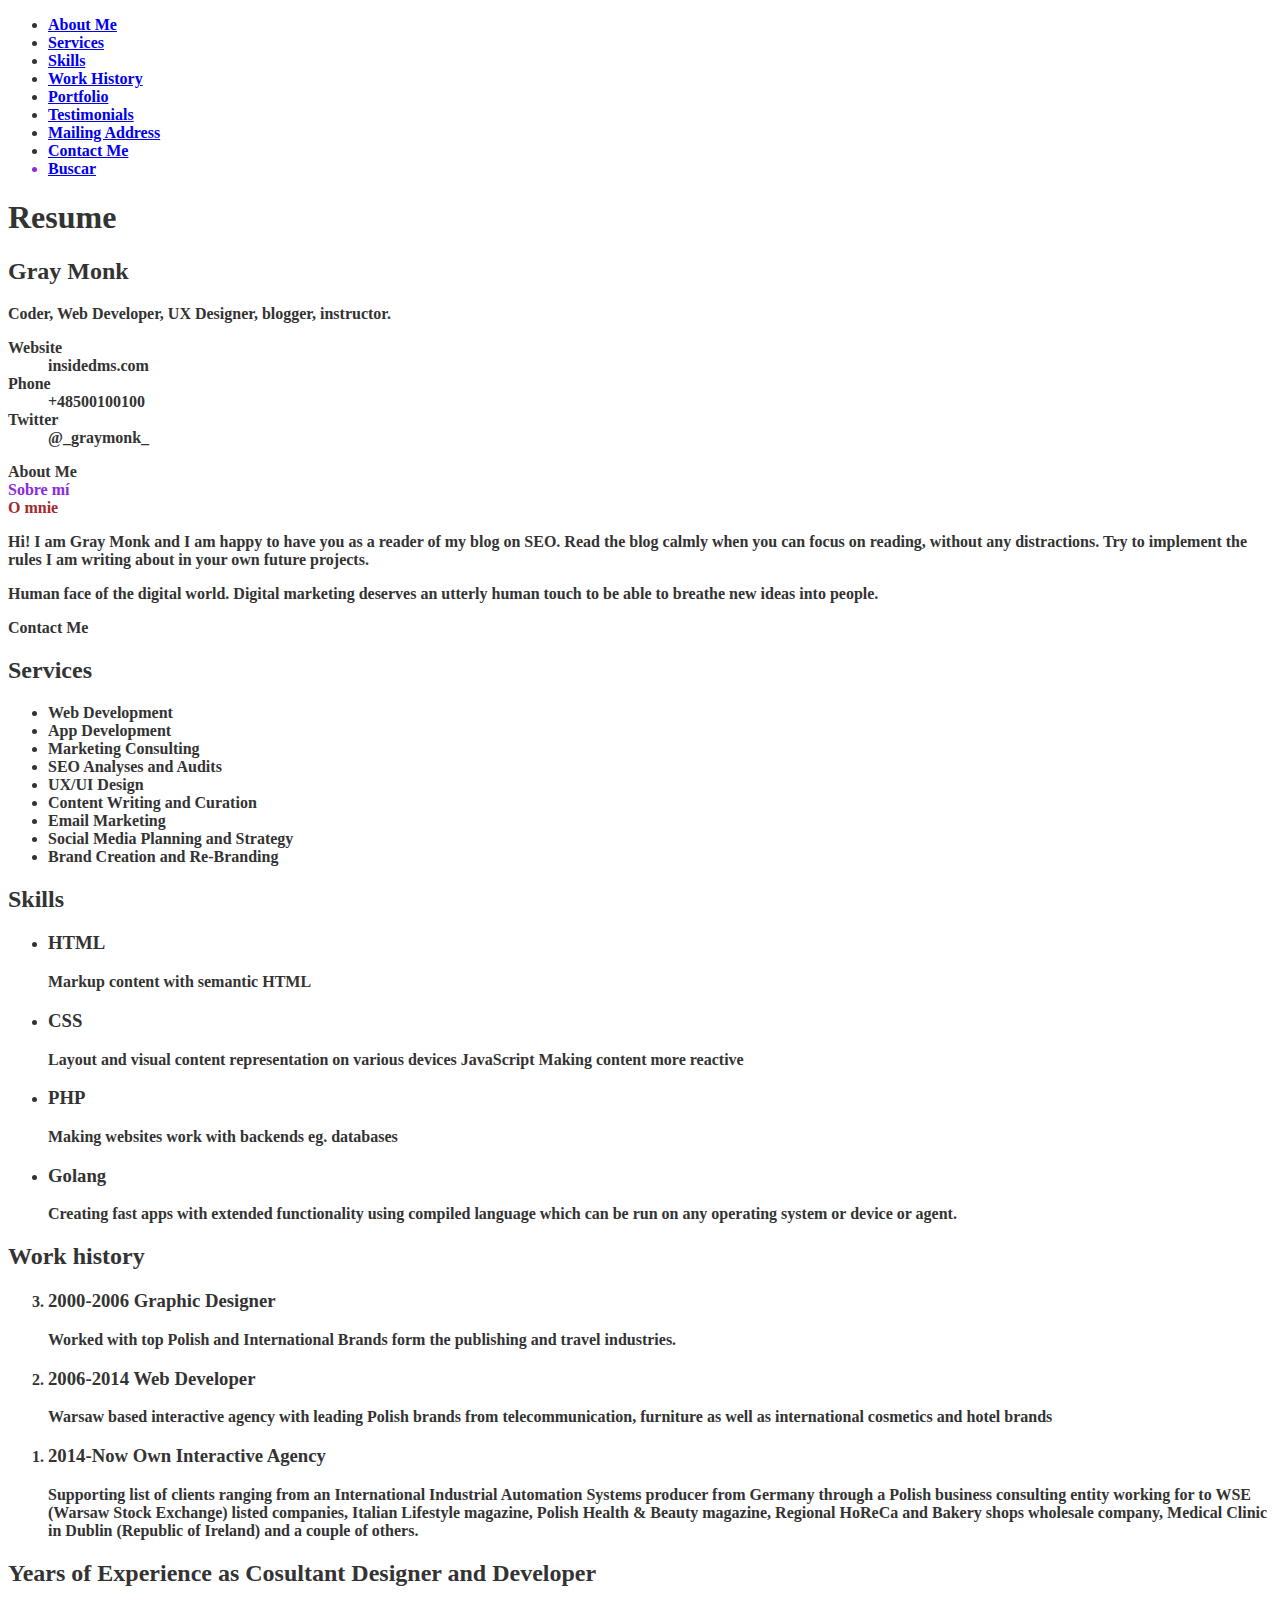
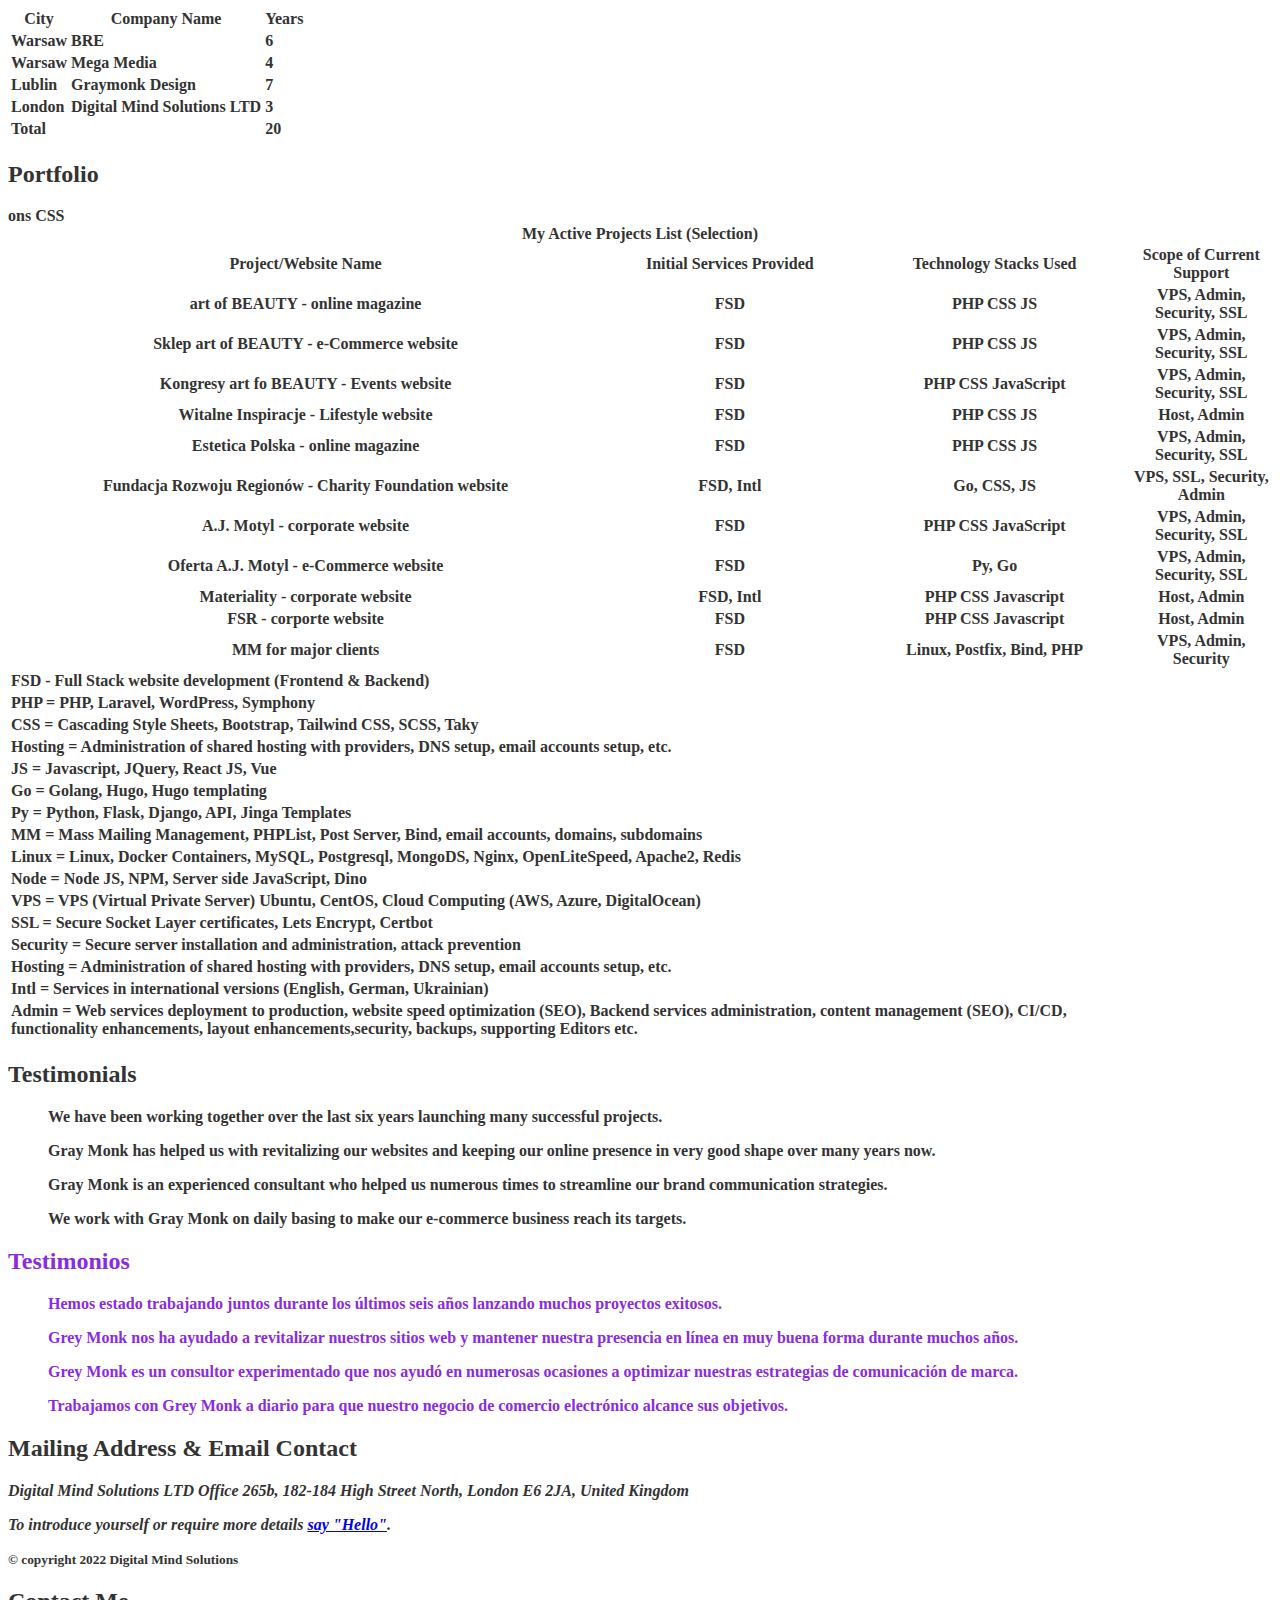
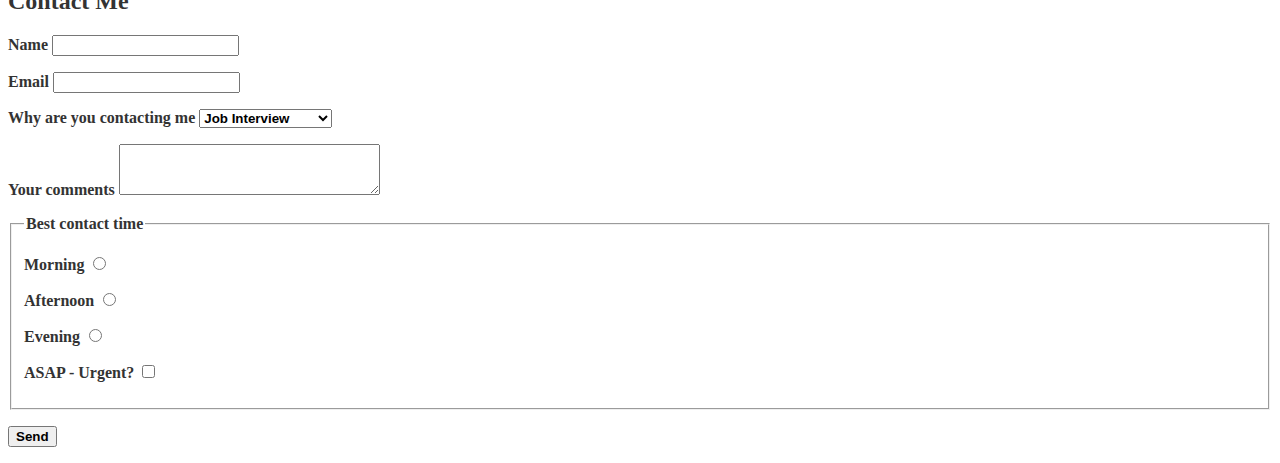
==== commit 3080a950: "universal selector and attribute selector added to css stylesheet" ====
--- a/index.html
+++ b/index.html
@@ -6,6 +6,7 @@
     <title>Gray Monk | Resume</title>
     <!-- <link rel="stylesheet" href="/assets/css/reset.css">
     <link rel="stylesheet" href="/assets/css/style.css"> -->
+    <link rel="stylesheet" href="/assets/css/app.css">
 </head>
 
 <body>
@@ -19,6 +20,7 @@
             <li><a href="#testimonials">Testimonials</a></li>
             <li><a href="#mailingaddress">Mailing Address</a></li>
             <li><a href="#contactme">Contact Me</a></li>
+            <li lang="es"><a href="#buscar">Buscar</a></li>
         </ul>
     </nav>
     <main>
@@ -39,6 +41,8 @@
         </section>
         <article id="aboutme">
             <header>About Me</header>
+            <header lang="es">Sobre mí</header>
+            <header lang="pl">O mnie</header>
             <p>
                 Hi! I am Gray Monk and I am happy to have you as a reader of my blog on SEO. Read the blog calmly when
                 you
@@ -340,6 +344,28 @@
                 <p>We work with Gray Monk on daily basing to make our e-commerce business reach its targets.</p>
             </blockquote>
         </section>
+        <section lang="es" id="buscar">
+            <h2>Testimonios</h2>
+            <blockquote>
+                <p>Hemos estado trabajando juntos durante los últimos seis años lanzando muchos proyectos exitosos.</p>
+            </blockquote>
+            <blockquote>
+                <p>Grey Monk nos ha ayudado a revitalizar nuestros sitios web y mantener nuestra presencia en línea en
+                    muy buena forma
+                    durante muchos años.</p>
+            </blockquote>
+            <blockquote>
+                <p>
+                    Grey Monk es un consultor experimentado que nos ayudó en numerosas ocasiones a optimizar nuestras
+                    estrategias de
+                    comunicación de marca.
+                </p>
+            </blockquote>
+            <blockquote>
+                <p>Trabajamos con Grey Monk a diario para que nuestro negocio de comercio electrónico alcance sus
+                    objetivos.</p>
+            </blockquote>
+        </section>
         <section id="mailingaddress">
             <h2>Mailing Address & Email Contact</h2>
             <address>
--- a/assets/css/app.css
+++ b/assets/css/app.css
@@ -0,0 +1,17 @@
+/* These styles are following Tony P. Alicea tutorial on HTML markup and CSS. The best HTML tutorial so far */
+
+* {
+    font-weight:900;
+}
+
+[lang] {
+    font-weight:light;
+    color: #333;
+}
+
+[lang='es'] {
+    color:blueviolet;
+}
+[lang='pl'] {
+    color:brown;
+}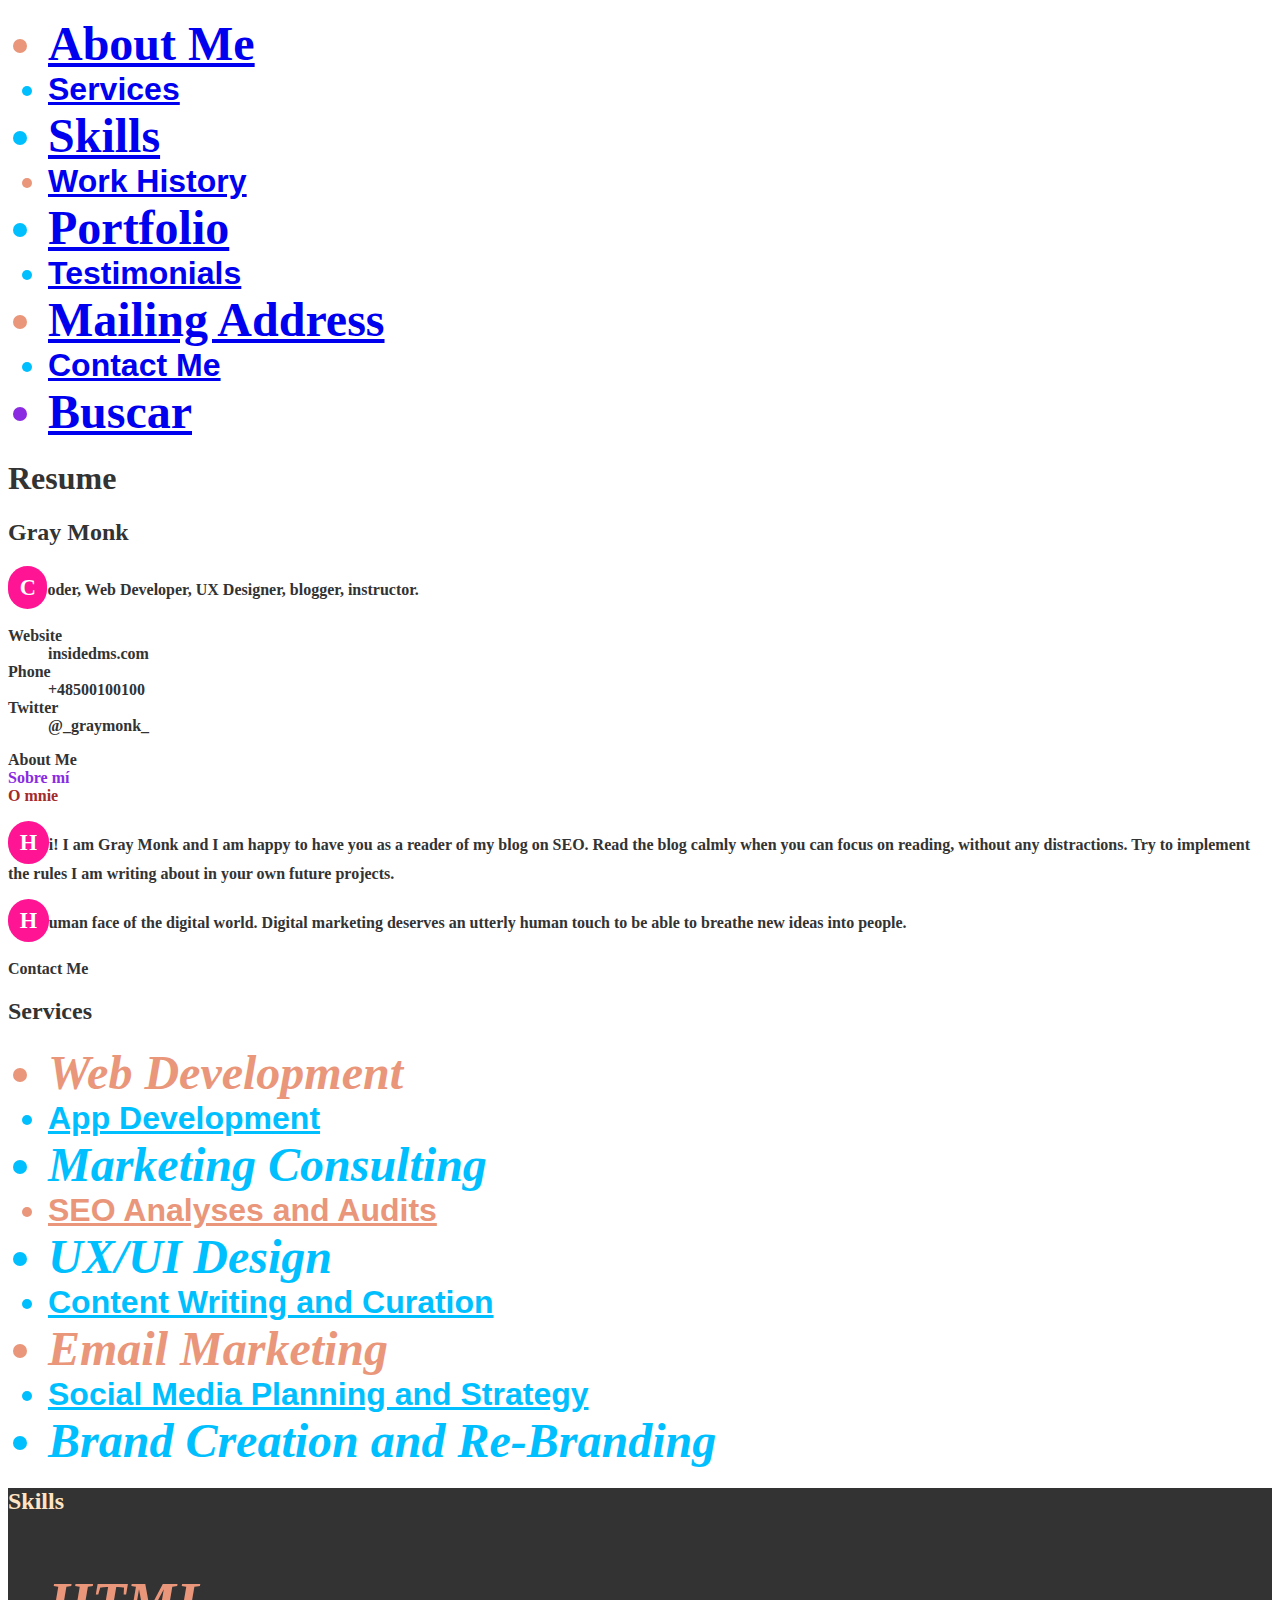
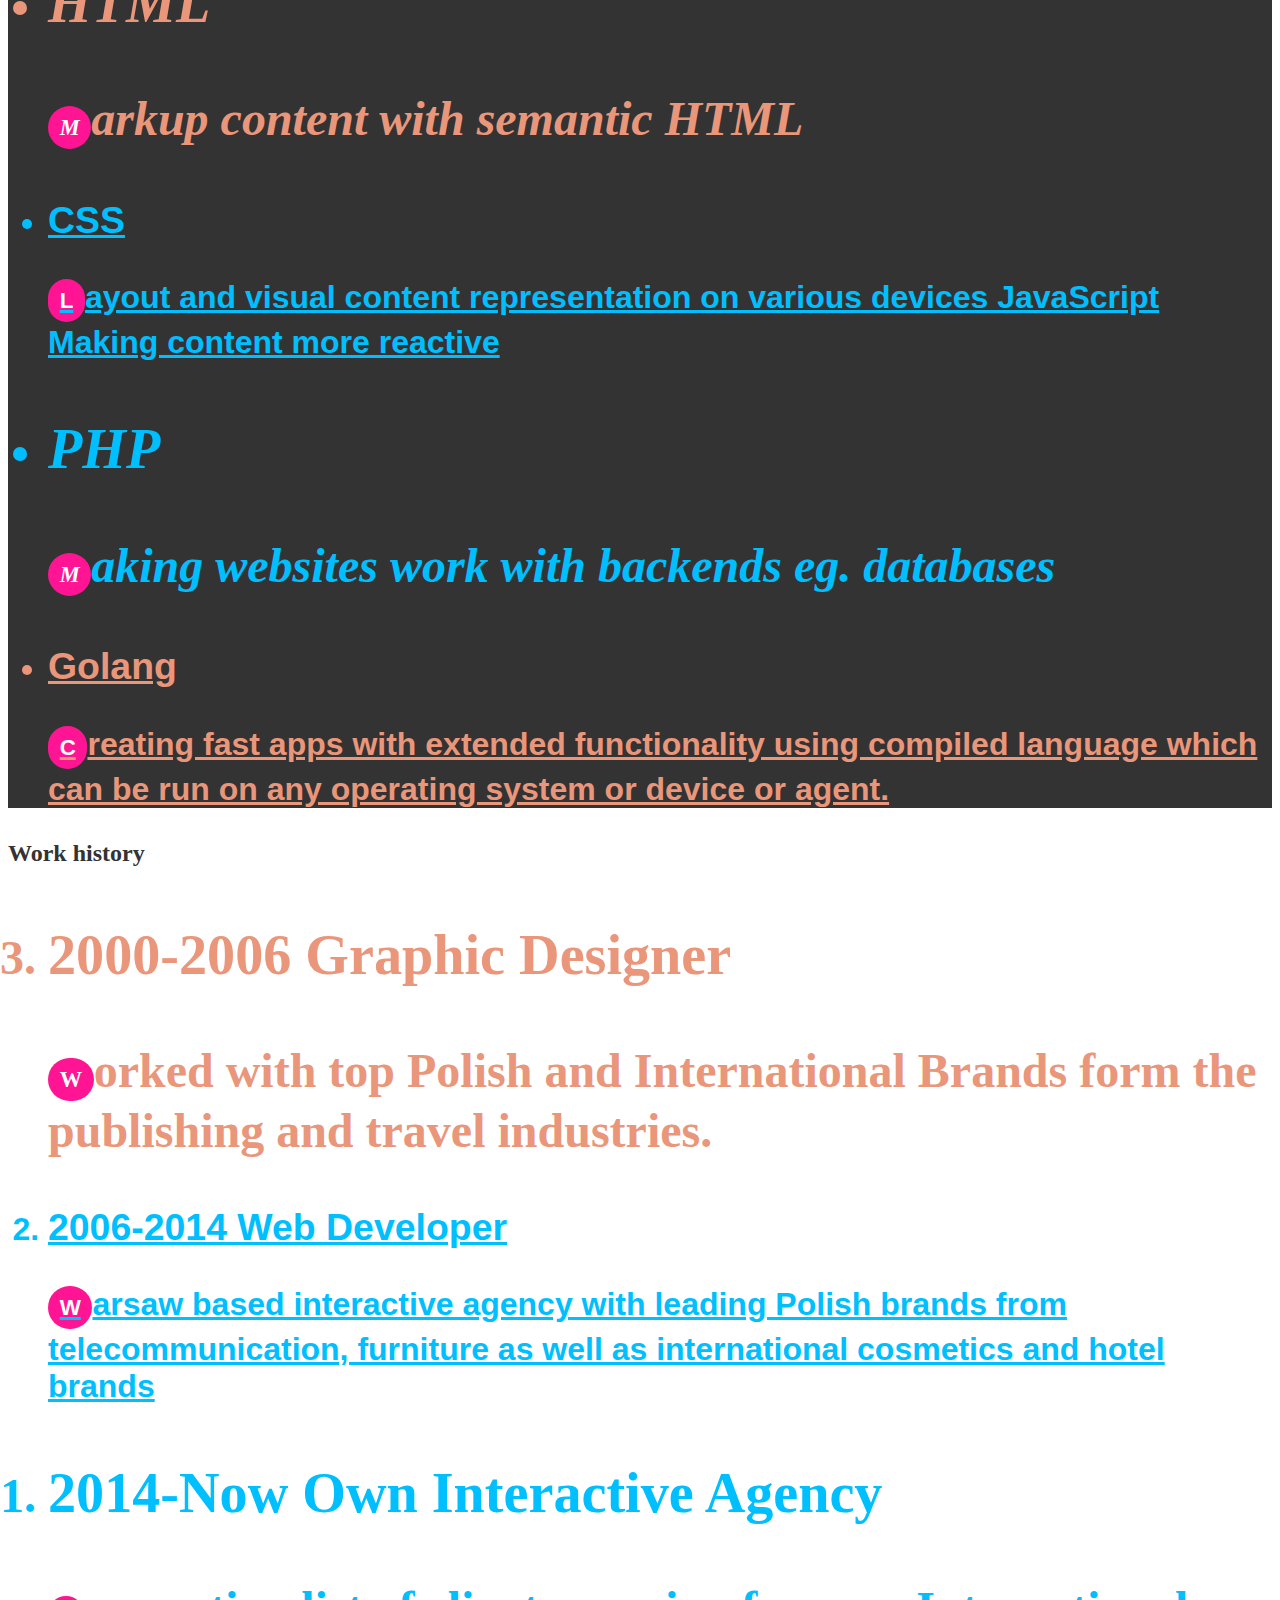
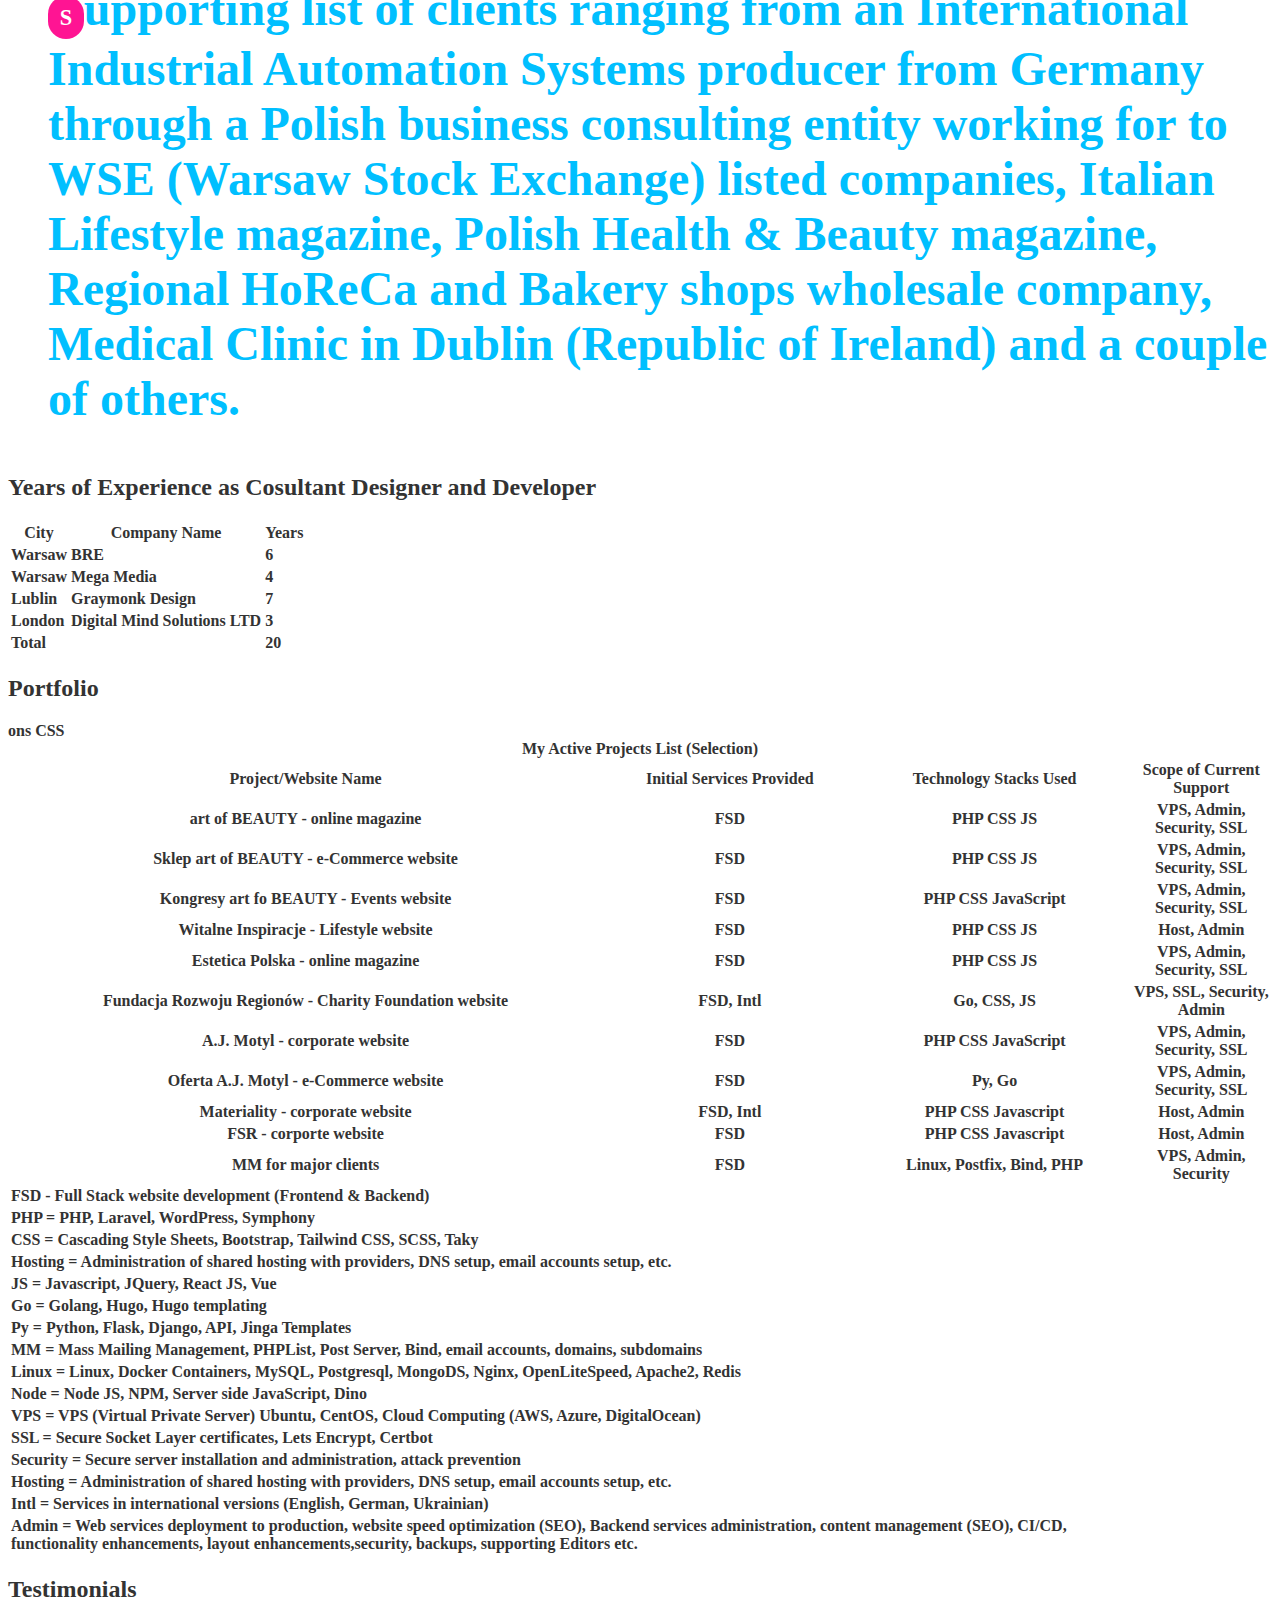
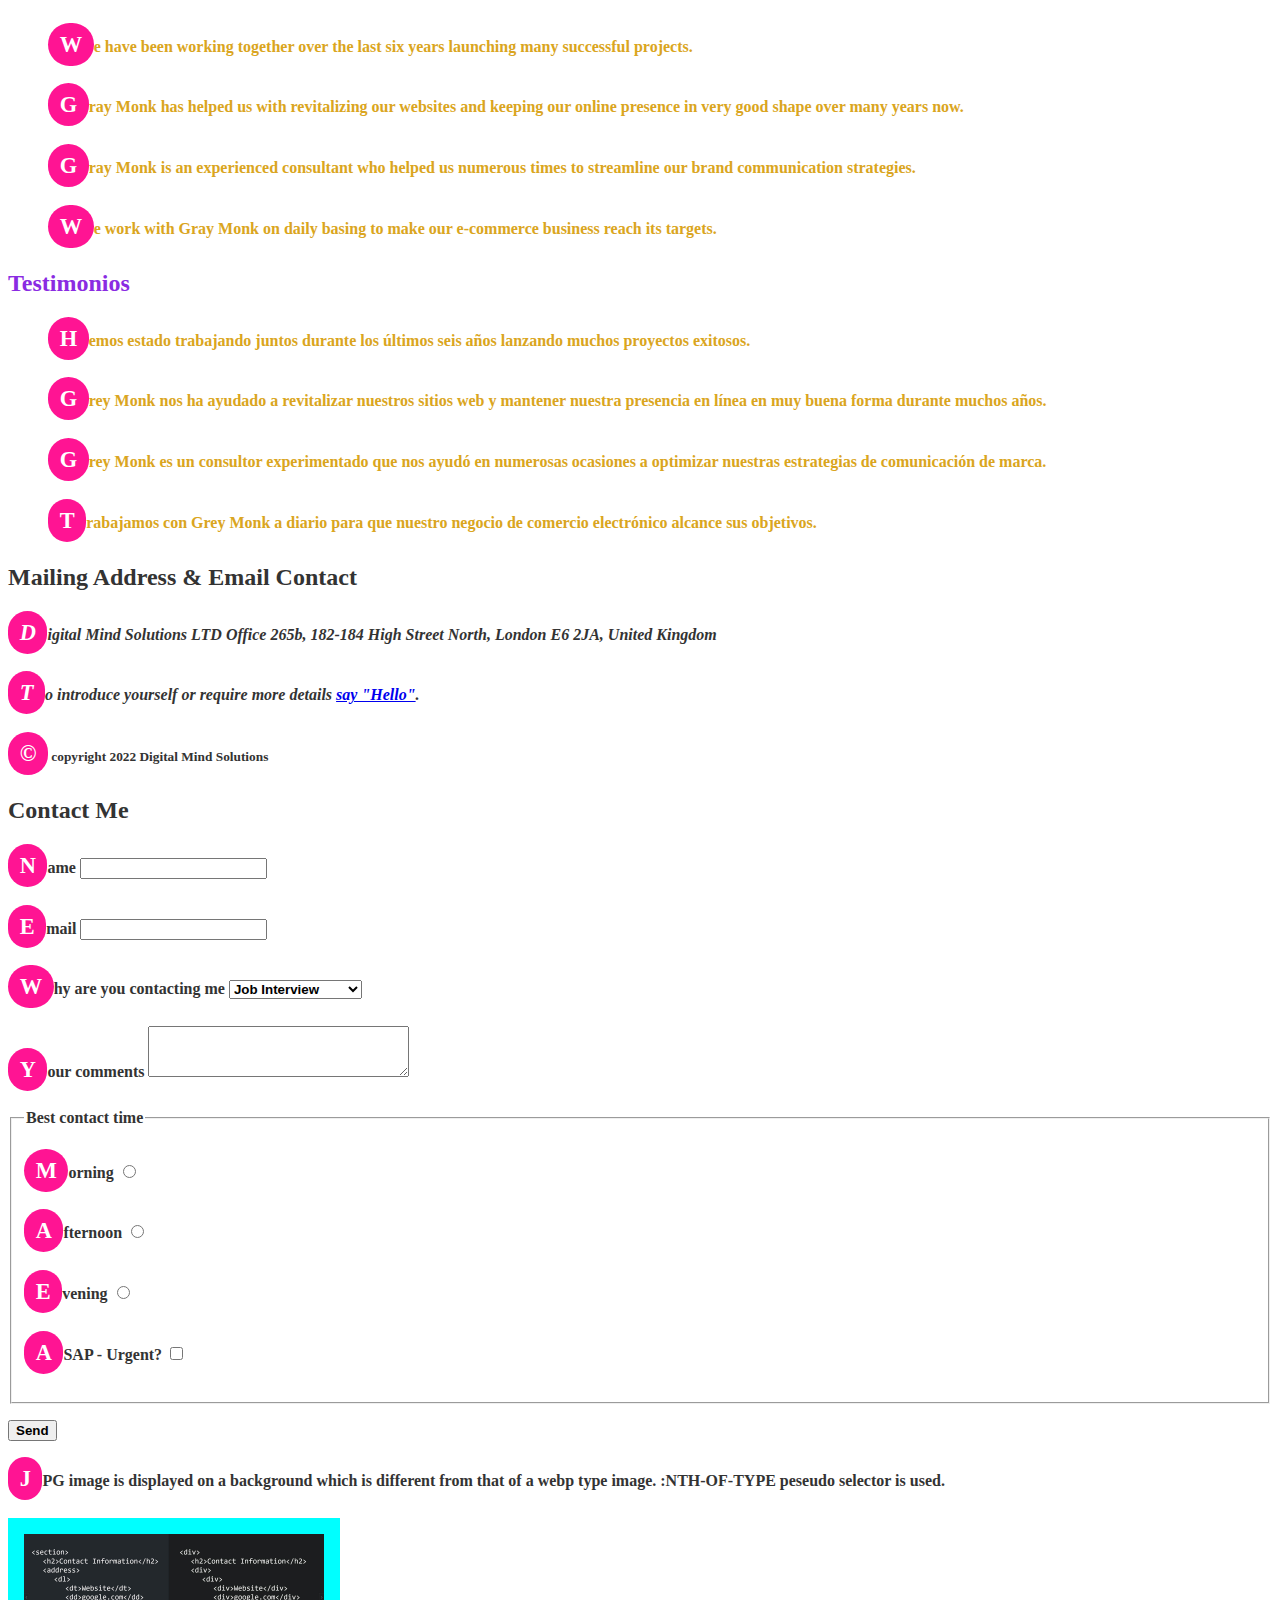
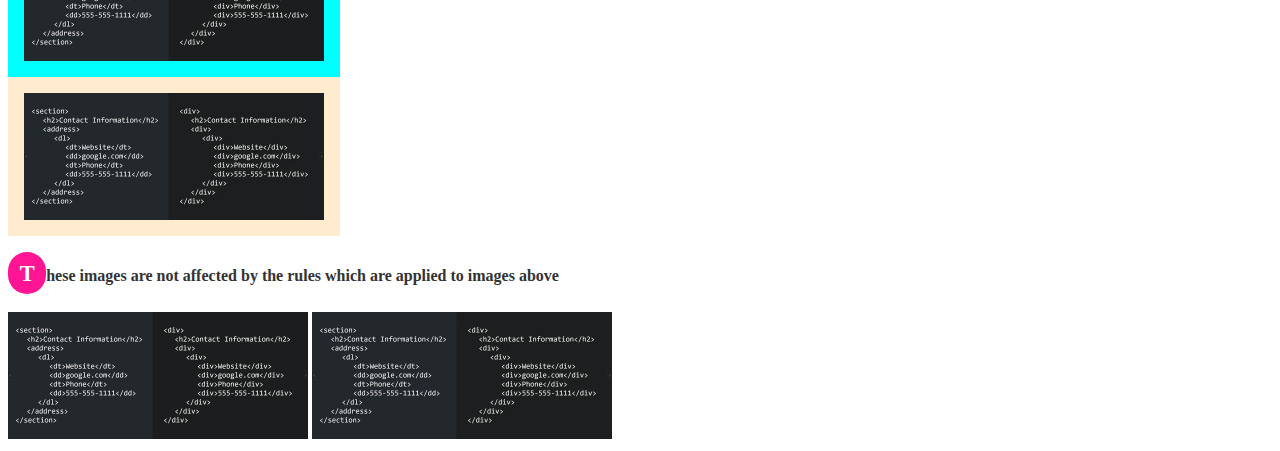
==== commit 2d424042: "pseudo selectors added to stylesheet" ====
--- a/index.html
+++ b/index.html
@@ -63,7 +63,7 @@
         </article>
         <section id="services">
             <h2>Services</h2>
-            <ul>
+            <ul class="resume-list">
                 <li>Web Development</li>
                 <li>App Development</li>
                 <li>Marketing Consulting</li>
@@ -77,7 +77,7 @@
         </section>
         <section id="skills">
             <h2>Skills</h2>
-            <ul>
+            <ul class="resume-list">
                 <li>
                     <h3>HTML</h3>
                     <p>Markup content with semantic HTML
@@ -438,6 +438,21 @@
 
             </form>
         </section>
+        <article>
+            <section class="nth-of-type">
+                <p>JPG image is displayed on a background which is different from that of a webp type image.
+                    :NTH-OF-TYPE peseudo selector is used.</p>
+                <img src="/assets/img/html-markup-done-right.jpg" alt="html markup done right - jpg image" width="300">
+                <img src="/assets/img/html-markup-done-right.webp" alt="html markup done right - webp image"
+                    width="300">
+            </section>
+            <section class="no-nth-of-type">
+                <p>These images are not affected by the rules which are applied to images above</p>
+                <img src="/assets/img/html-markup-done-right.jpg" alt="html markup done right - jpg image" width="300">
+                <img src="/assets/img/html-markup-done-right.webp" alt="html markup done right - webp image"
+                    width="300">
+            </section>
+        </article>
     </main>
 
 </body>
--- a/assets/css/app.css
+++ b/assets/css/app.css
@@ -14,4 +14,92 @@
 }
 [lang='pl'] {
     color:brown;
+}
+
+a:visited {
+    color:crimson;
+}
+
+a:hover, a:focus {
+    color:aqua;
+}
+
+input:focus, select:focus {
+    outline: 2px solid orangered;
+}
+/* 
+
+This notation of class selectors basically means the same:
+
+
+[class~='resume-list'] {
+    font-style: italic;
+}
+
+*.resume-list {
+    font-style: italic;
+}
+
+.resume-list {
+    font-style: italic;
+} */
+
+.resume-list {
+    font-style: italic;
+}
+
+li + li { color:deepskyblue;}
+
+h2 ~ blockquote {
+    color: goldenrod;
+}
+
+#skills {
+    background-color: #333;   
+    color:bisque;
+    font-weight:light;
+
+}
+/* First in each group of two */
+li:nth-child(2n+1) {
+    font-size:3em;
+}
+/* Second in each group of 2 - even */
+li:nth-child(2n+2) {
+    font-size:2em;
+    font-family:sans-serif;
+    font-style: normal;
+    text-decoration:underline;
+}
+/* first in each group of 3 */
+li:nth-child(3n+1) {
+    color:darksalmon;
+}
+
+img {
+    max-width:100%;
+}
+.nth-of-type img:nth-of-type(2n+1) {
+    display: block;
+    padding: 1em;
+    background-color: aqua;
+}
+
+.nth-of-type img:nth-of-type(2n+0) { 
+    display:block; 
+    padding:1em; 
+    background-color: blanchedalmond;
+}
+
+/* More pseudo element selectors */
+
+p::first-letter {
+    background-color: deeppink;
+    border-radius: 30px;
+    color: #fff;
+    font-weight: bold;
+    font-size: 1.4rem;
+    line-height: 2em;
+    padding: .4em .52em;
+
 }